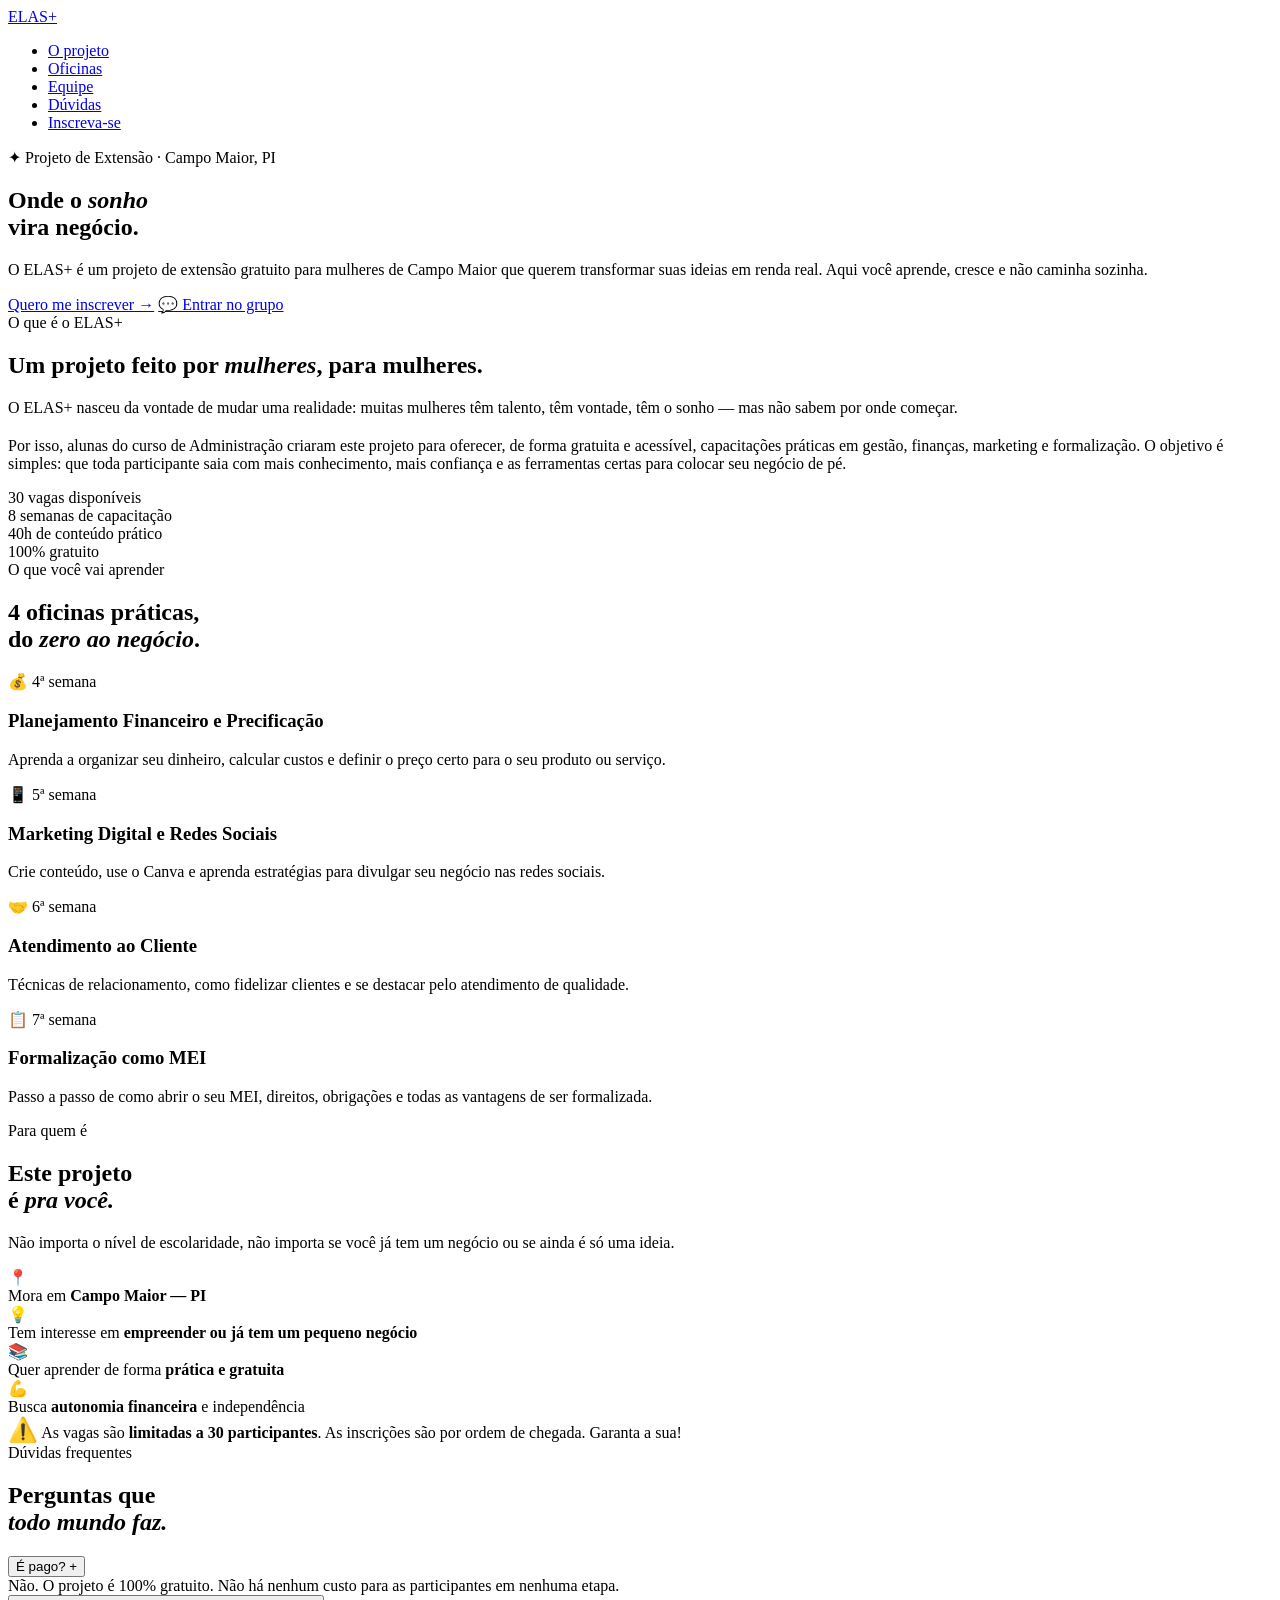
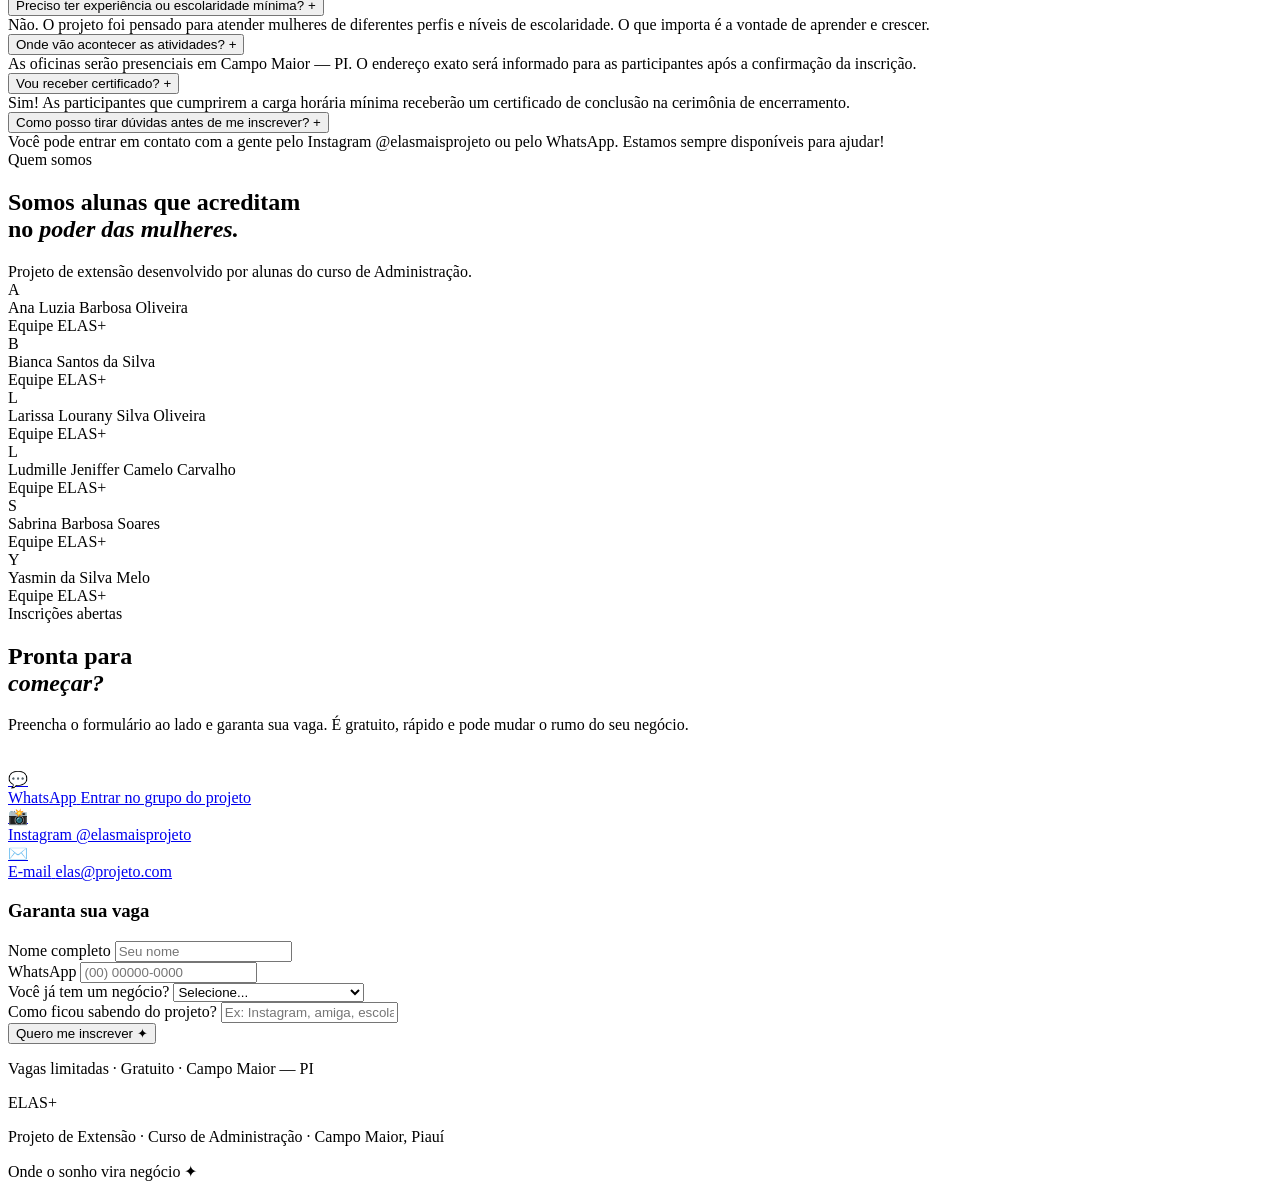
==== index.html @ 395ec625 "separate all" ====
<!DOCTYPE html>
<html lang="pt-BR">
<head>
<meta charset="UTF-8">
<meta name="viewport" content="width=device-width, initial-scale=1.0">
<title>ELAS+ · Onde o sonho vira negócio</title>
<link href="https://fonts.googleapis.com/css2?family=Playfair+Display:ital,wght@0,700;0,900;1,700&family=DM+Sans:wght@300;400;500;600&display=swap" rel="stylesheet">
<link rel="stylesheet" href="css/style.css">
</head>
<body>

<!-- ── NAVEGAÇÃO ── -->
<nav>
  <a href="#inicio" class="nav-logo">
    <span class="nav-elas">ELAS</span><span class="nav-plus">+</span>
  </a>
  <ul class="nav-links">
    <li><a href="#sobre">O projeto</a></li>
    <li><a href="#oficinas">Oficinas</a></li>
    <li><a href="#equipe">Equipe</a></li>
    <li><a href="#faq">Dúvidas</a></li>
    <li><a href="#inscricao" class="nav-cta">Inscreva-se</a></li>
  </ul>
</nav>

<!-- ── HERO ── -->
<section class="hero" id="inicio">
  <div class="hero-bg">
    <div class="hero-circle1"></div>
    <div class="hero-circle2"></div>
    <div class="hero-dots"></div>
  </div>
  <div class="hero-content">
    <div class="hero-tag">
      <span>✦ Projeto de Extensão · Campo Maior, PI</span>
    </div>
    <h1 class="hero-title">
      Onde o <em>sonho</em><br>vira negócio.
    </h1>
    <p class="hero-sub">
      O ELAS+ é um projeto de extensão gratuito para mulheres de Campo Maior que querem transformar suas ideias em renda real. Aqui você aprende, cresce e não caminha sozinha.
    </p>
    <div class="hero-buttons">
      <a href="#inscricao" class="btn-primary">Quero me inscrever →</a>
      <a href="https://chat.whatsapp.com/SEU-LINK-AQUI" target="_blank" class="btn-secondary">💬 Entrar no grupo</a>
    </div>
  </div>
</section>

<!-- ── SOBRE ── -->
<section class="sobre" id="sobre">
  <div class="section-inner">
    <div class="sobre-grid">
      <div>
        <span class="section-tag reveal">O que é o ELAS+</span>
        <h2 class="section-title reveal">Um projeto feito por <em>mulheres</em>, para mulheres.</h2>
        <p class="section-desc reveal" style="margin-bottom: 20px;">
          O ELAS+ nasceu da vontade de mudar uma realidade: muitas mulheres têm talento, têm vontade, têm o sonho — mas não sabem por onde começar.
        </p>
        <p class="section-desc reveal">
          Por isso, alunas do curso de Administração criaram este projeto para oferecer, de forma gratuita e acessível, capacitações práticas em gestão, finanças, marketing e formalização. O objetivo é simples: que toda participante saia com mais conhecimento, mais confiança e as ferramentas certas para colocar seu negócio de pé.
        </p>
      </div>
      <div class="sobre-visual reveal">
        <div class="sobre-stat">
          <span class="stat-num">30</span>
          <span class="stat-label">vagas disponíveis</span>
        </div>
        <div class="sobre-stat">
          <span class="stat-num">8</span>
          <span class="stat-label">semanas de capacitação</span>
        </div>
        <div class="sobre-stat">
          <span class="stat-num">40h</span>
          <span class="stat-label">de conteúdo prático</span>
        </div>
        <div class="sobre-stat">
          <span class="stat-num">100%</span>
          <span class="stat-label">gratuito</span>
        </div>
      </div>
    </div>
  </div>
</section>

<!-- ── OFICINAS ── -->
<section id="oficinas">
  <div class="section-inner">
    <span class="section-tag reveal">O que você vai aprender</span>
    <h2 class="section-title reveal">4 oficinas práticas,<br>do <em>zero ao negócio</em>.</h2>
    <div class="oficinas-grid">

      <div class="oficina-card reveal">
        <span class="oficina-emoji">💰</span>
        <span class="oficina-semana">4ª semana</span>
        <h3 class="oficina-titulo">Planejamento Financeiro e Precificação</h3>
        <p class="oficina-desc">Aprenda a organizar seu dinheiro, calcular custos e definir o preço certo para o seu produto ou serviço.</p>
      </div>

      <div class="oficina-card reveal">
        <span class="oficina-emoji">📱</span>
        <span class="oficina-semana">5ª semana</span>
        <h3 class="oficina-titulo">Marketing Digital e Redes Sociais</h3>
        <p class="oficina-desc">Crie conteúdo, use o Canva e aprenda estratégias para divulgar seu negócio nas redes sociais.</p>
      </div>

      <div class="oficina-card reveal">
        <span class="oficina-emoji">🤝</span>
        <span class="oficina-semana">6ª semana</span>
        <h3 class="oficina-titulo">Atendimento ao Cliente</h3>
        <p class="oficina-desc">Técnicas de relacionamento, como fidelizar clientes e se destacar pelo atendimento de qualidade.</p>
      </div>

      <div class="oficina-card reveal">
        <span class="oficina-emoji">📋</span>
        <span class="oficina-semana">7ª semana</span>
        <h3 class="oficina-titulo">Formalização como MEI</h3>
        <p class="oficina-desc">Passo a passo de como abrir o seu MEI, direitos, obrigações e todas as vantagens de ser formalizada.</p>
      </div>

    </div>
  </div>
</section>

<!-- ── PARA QUEM ── -->
<section class="para-quem">
  <div class="section-inner">
    <span class="section-tag reveal">Para quem é</span>
    <h2 class="section-title reveal">Este projeto<br>é <em style="color: var(--dourado-claro);">pra você.</em></h2>
    <p class="section-desc reveal">Não importa o nível de escolaridade, não importa se você já tem um negócio ou se ainda é só uma ideia.</p>

    <div class="criterios-grid">
      <div class="criterio reveal">
        <div class="criterio-icon">📍</div>
        <span class="criterio-text">Mora em <strong>Campo Maior — PI</strong></span>
      </div>
      <div class="criterio reveal">
        <div class="criterio-icon">💡</div>
        <span class="criterio-text">Tem interesse em <strong>empreender ou já tem um pequeno negócio</strong></span>
      </div>
      <div class="criterio reveal">
        <div class="criterio-icon">📚</div>
        <span class="criterio-text">Quer aprender de forma <strong>prática e gratuita</strong></span>
      </div>
      <div class="criterio reveal">
        <div class="criterio-icon">💪</div>
        <span class="criterio-text">Busca <strong>autonomia financeira</strong> e independência</span>
      </div>
    </div>

    <div class="vagas-aviso reveal">
      <span style="font-size:24px">⚠️</span>
      <span>As vagas são <strong>limitadas a 30 participantes</strong>. As inscrições são por ordem de chegada. Garanta a sua!</span>
    </div>
  </div>
</section>

<!-- ── FAQ ── -->
<section class="faq" id="faq">
  <div class="section-inner">
    <span class="section-tag reveal">Dúvidas frequentes</span>
    <h2 class="section-title reveal">Perguntas que<br><em>todo mundo faz.</em></h2>

    <div class="faq-list">

      <div class="faq-item reveal">
        <button class="faq-pergunta" onclick="toggleFaq(this)">
          É pago?
          <span class="faq-icon">+</span>
        </button>
        <div class="faq-resposta">Não. O projeto é 100% gratuito. Não há nenhum custo para as participantes em nenhuma etapa.</div>
      </div>

      <div class="faq-item reveal">
        <button class="faq-pergunta" onclick="toggleFaq(this)">
          Preciso ter experiência ou escolaridade mínima?
          <span class="faq-icon">+</span>
        </button>
        <div class="faq-resposta">Não. O projeto foi pensado para atender mulheres de diferentes perfis e níveis de escolaridade. O que importa é a vontade de aprender e crescer.</div>
      </div>

      <div class="faq-item reveal">
        <button class="faq-pergunta" onclick="toggleFaq(this)">
          Onde vão acontecer as atividades?
          <span class="faq-icon">+</span>
        </button>
        <div class="faq-resposta">As oficinas serão presenciais em Campo Maior — PI. O endereço exato será informado para as participantes após a confirmação da inscrição.</div>
      </div>

      <div class="faq-item reveal">
        <button class="faq-pergunta" onclick="toggleFaq(this)">
          Vou receber certificado?
          <span class="faq-icon">+</span>
        </button>
        <div class="faq-resposta">Sim! As participantes que cumprirem a carga horária mínima receberão um certificado de conclusão na cerimônia de encerramento.</div>
      </div>

      <div class="faq-item reveal">
        <button class="faq-pergunta" onclick="toggleFaq(this)">
          Como posso tirar dúvidas antes de me inscrever?
          <span class="faq-icon">+</span>
        </button>
        <div class="faq-resposta">Você pode entrar em contato com a gente pelo Instagram @elasmaisprojeto ou pelo WhatsApp. Estamos sempre disponíveis para ajudar!</div>
      </div>

    </div>
  </div>
</section>

<!-- ── EQUIPE ── -->
<section id="equipe">
  <div class="section-inner">
    <span class="section-tag reveal">Quem somos</span>
    <h2 class="section-title reveal">Somos alunas que acreditam<br>no <em>poder das mulheres.</em></h2>
    <p class="section-desc reveal" style="margin-bottom: 0;">Projeto de extensão desenvolvido por alunas do curso de Administração.</p>

    <div class="equipe-grid">
      <div class="membro-card reveal">
        <div class="membro-avatar">A</div>
        <div class="membro-nome">Ana Luzia Barbosa Oliveira</div>
        <div class="membro-papel">Equipe ELAS+</div>
      </div>
      <div class="membro-card reveal">
        <div class="membro-avatar">B</div>
        <div class="membro-nome">Bianca Santos da Silva</div>
        <div class="membro-papel">Equipe ELAS+</div>
      </div>
      <div class="membro-card reveal">
        <div class="membro-avatar">L</div>
        <div class="membro-nome">Larissa Lourany Silva Oliveira</div>
        <div class="membro-papel">Equipe ELAS+</div>
      </div>
      <div class="membro-card reveal">
        <div class="membro-avatar">L</div>
        <div class="membro-nome">Ludmille Jeniffer Camelo Carvalho</div>
        <div class="membro-papel">Equipe ELAS+</div>
      </div>
      <div class="membro-card reveal">
        <div class="membro-avatar">S</div>
        <div class="membro-nome">Sabrina Barbosa Soares</div>
        <div class="membro-papel">Equipe ELAS+</div>
      </div>
      <div class="membro-card reveal">
        <div class="membro-avatar">Y</div>
        <div class="membro-nome">Yasmin da Silva Melo</div>
        <div class="membro-papel">Equipe ELAS+</div>
      </div>
    </div>
  </div>
</section>

<!-- ── INSCRIÇÃO ── -->
<section class="inscricao" id="inscricao">
  <div class="section-inner">
    <div class="inscricao-inner">
      <div>
        <span class="section-tag reveal">Inscrições abertas</span>
        <h2 class="section-title reveal">Pronta para<br><em style="color:var(--dourado-claro)">começar?</em></h2>
        <p class="section-desc reveal">Preencha o formulário ao lado e garanta sua vaga. É gratuito, rápido e pode mudar o rumo do seu negócio.</p>

        <div class="contatos" style="margin-top: 36px;">
          <a href="https://chat.whatsapp.com/SEU-LINK-AQUI" target="_blank" class="contato-item reveal">
            <div class="contato-icon">💬</div>
            <div class="contato-info">
              <span class="contato-label">WhatsApp</span>
              <span class="contato-valor">Entrar no grupo do projeto</span>
            </div>
          </a>
          <a href="https://instagram.com/elasmaisprojeto" target="_blank" class="contato-item reveal">
            <div class="contato-icon">📸</div>
            <div class="contato-info">
              <span class="contato-label">Instagram</span>
              <span class="contato-valor">@elasmaisprojeto</span>
            </div>
          </a>
          <a href="mailto:elas@projeto.com" class="contato-item reveal">
            <div class="contato-icon">✉️</div>
            <div class="contato-info">
              <span class="contato-label">E-mail</span>
              <span class="contato-valor">elas@projeto.com</span>
            </div>
          </a>
        </div>
      </div>

      <!-- FORMULÁRIO -->
      <div class="form-box reveal">
        <h3>Garanta sua vaga</h3>
        <div class="form-group">
          <label>Nome completo</label>
          <input type="text" placeholder="Seu nome">
        </div>
        <div class="form-group">
          <label>WhatsApp</label>
          <input type="tel" placeholder="(00) 00000-0000">
        </div>
        <div class="form-group">
          <label>Você já tem um negócio?</label>
          <select>
            <option value="">Selecione...</option>
            <option>Sim, já tenho</option>
            <option>Tenho uma ideia ainda</option>
            <option>Não, quero começar do zero</option>
          </select>
        </div>
        <div class="form-group">
          <label>Como ficou sabendo do projeto?</label>
          <input type="text" placeholder="Ex: Instagram, amiga, escola...">
        </div>
        <button class="form-submit">Quero me inscrever ✦</button>
        <p class="form-nota">Vagas limitadas · Gratuito · Campo Maior — PI</p>
      </div>
    </div>
  </div>
</section>

<!-- ── RODAPÉ ── -->
<footer>
  <div class="footer-logo">
    <span class="footer-elas">ELAS</span><span class="footer-plus">+</span>
  </div>
  <p class="footer-text">Projeto de Extensão · Curso de Administração · Campo Maior, Piauí</p>
  <p class="footer-right">Onde o sonho vira negócio ✦</p>
</footer>

<script src="js/script.js"></script>
</body>
</html>
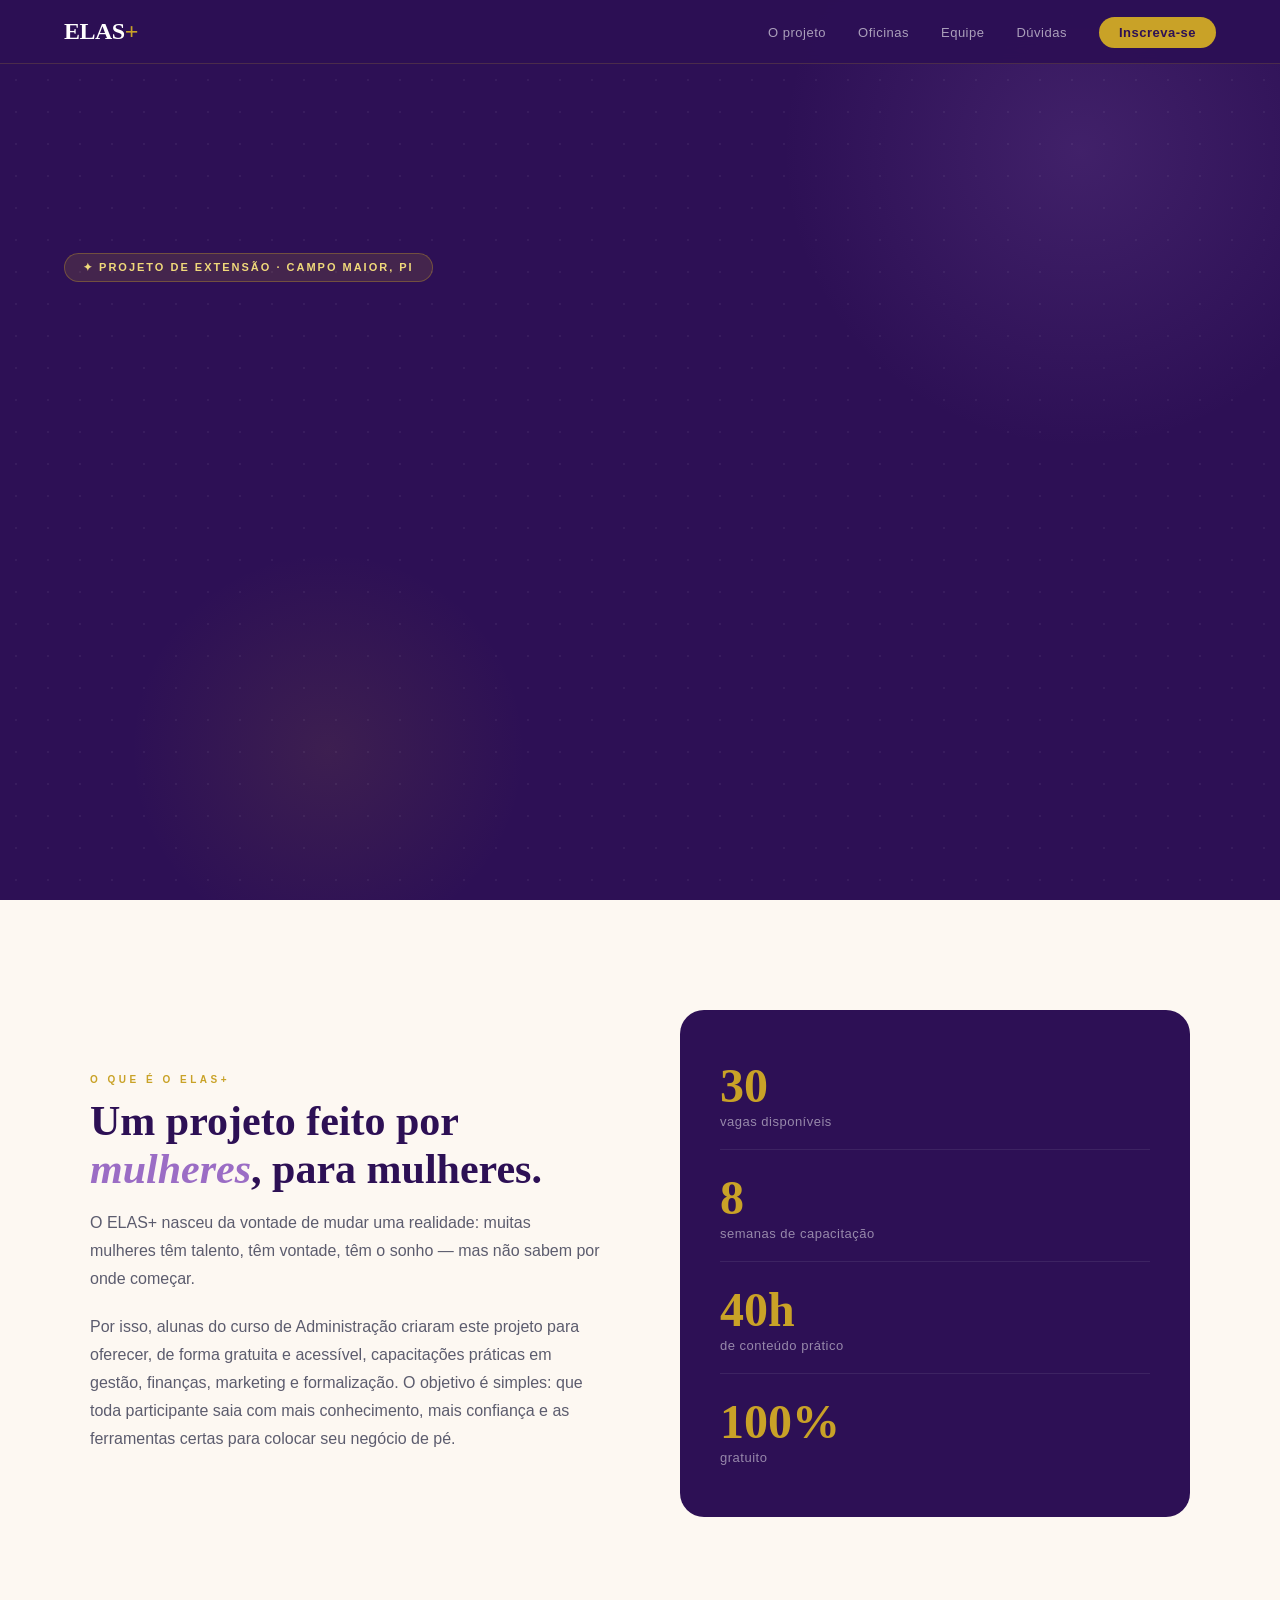
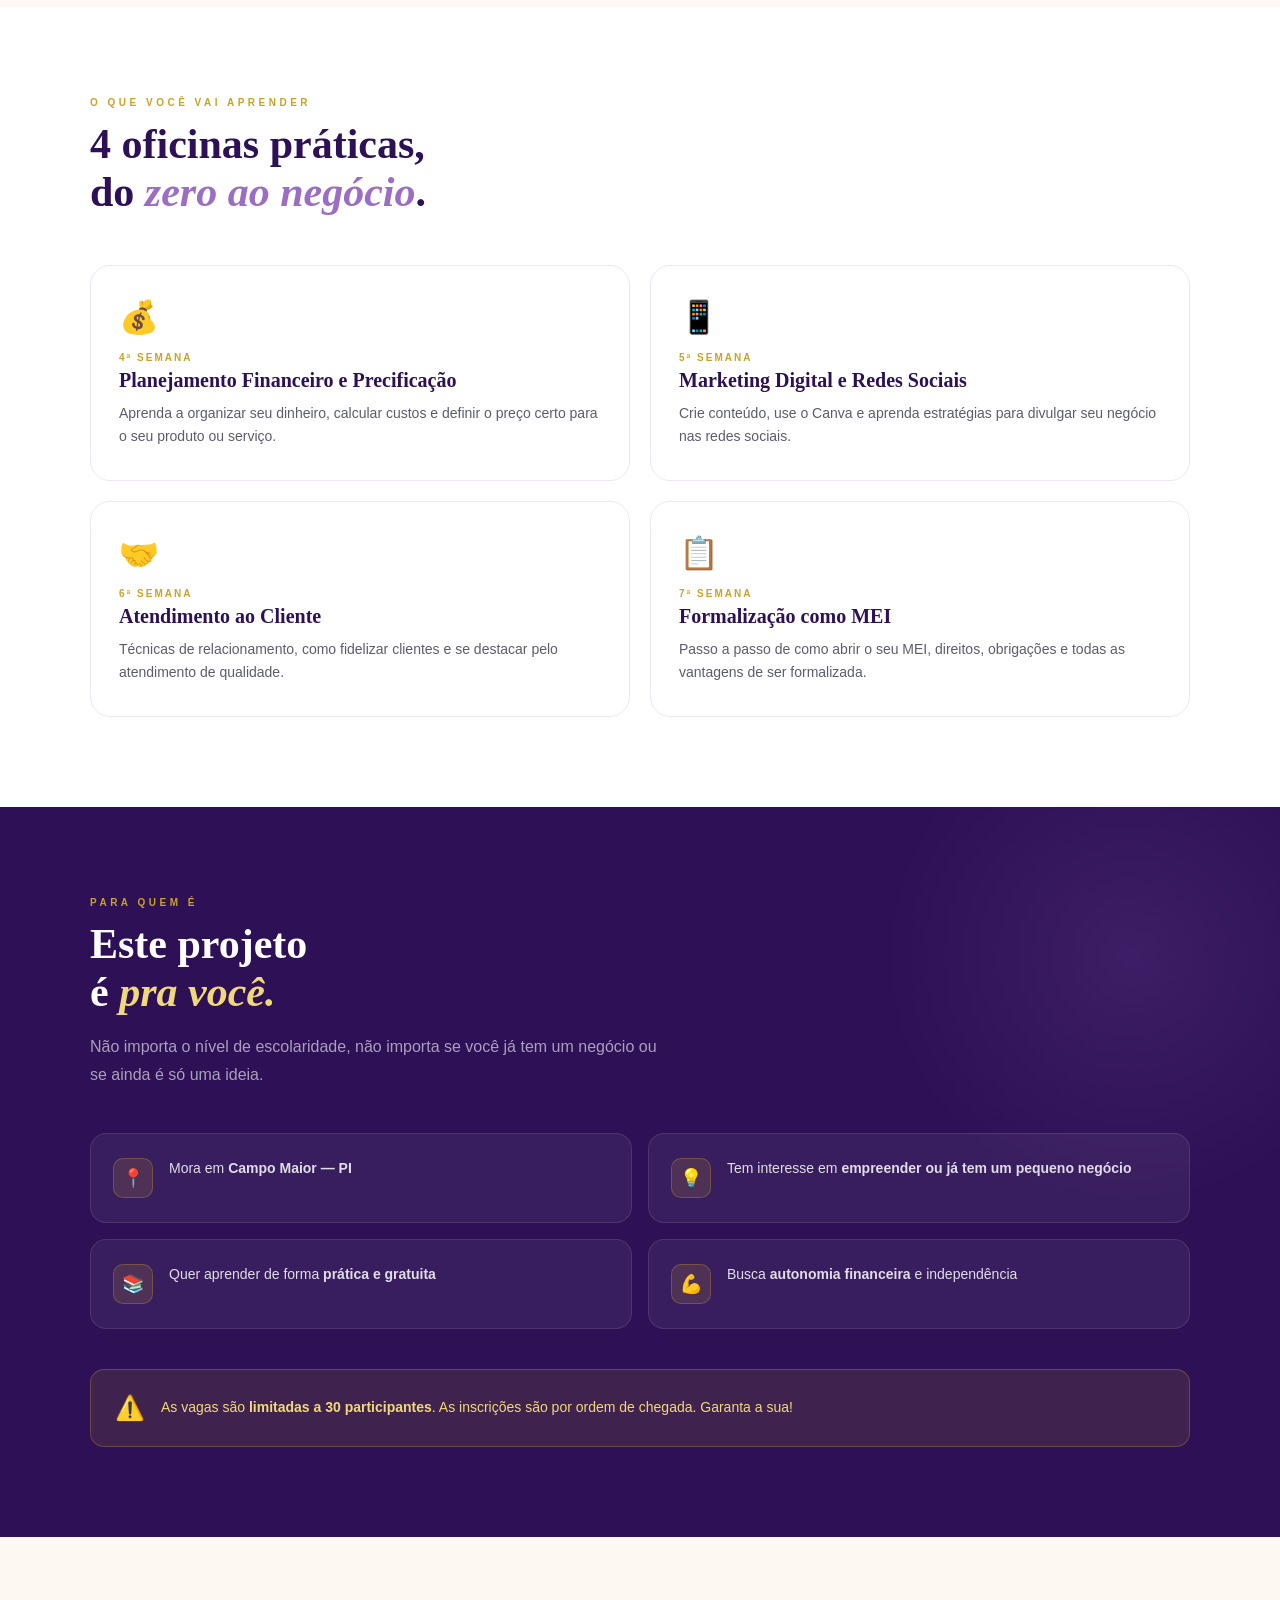
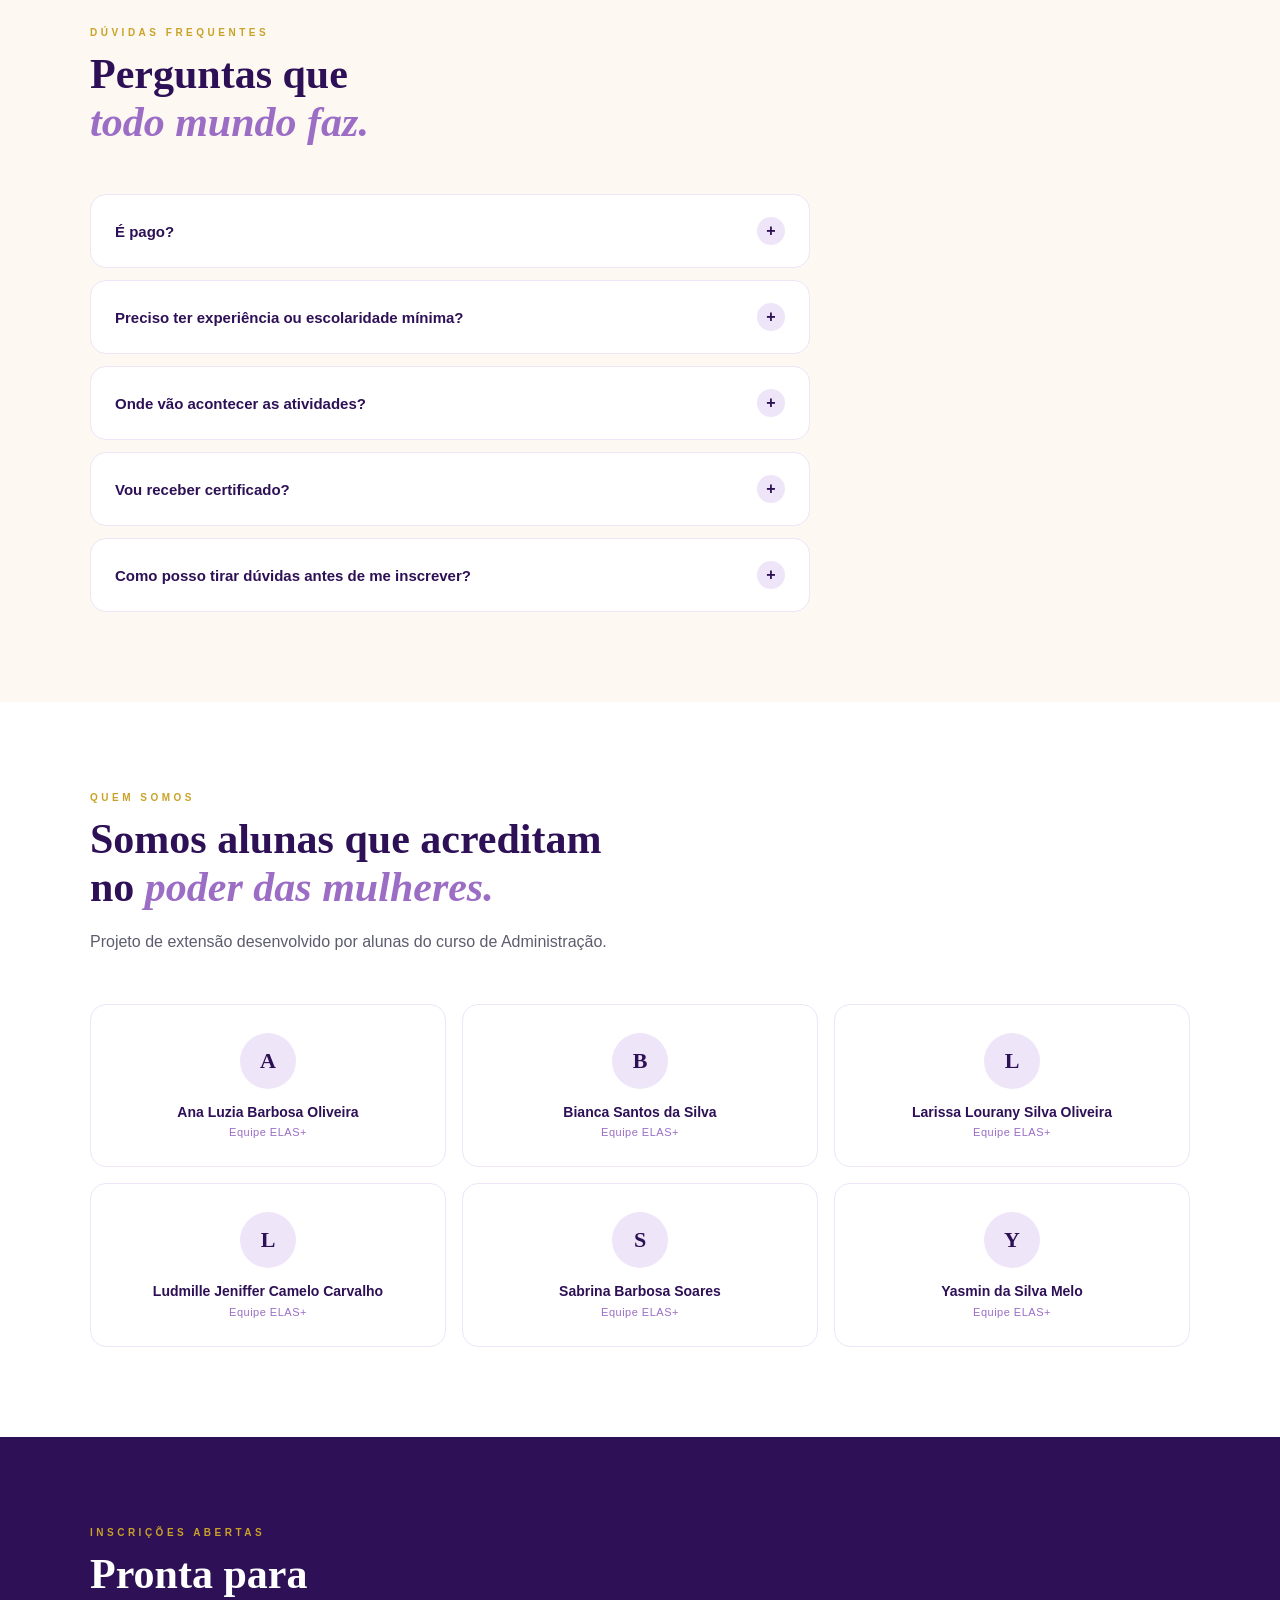
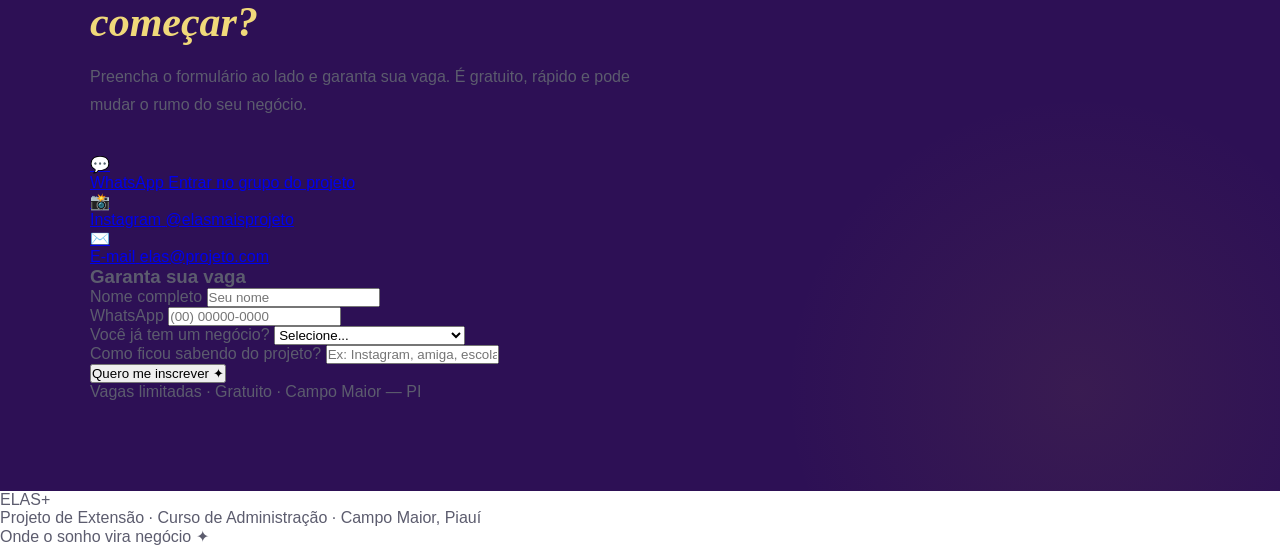
==== commit 348d3dbd: "Update index.html" ====
--- a/index.html
+++ b/index.html
@@ -5,7 +5,7 @@
 <meta name="viewport" content="width=device-width, initial-scale=1.0">
 <title>ELAS+ · Onde o sonho vira negócio</title>
 <link href="https://fonts.googleapis.com/css2?family=Playfair+Display:ital,wght@0,700;0,900;1,700&family=DM+Sans:wght@300;400;500;600&display=swap" rel="stylesheet">
-<link rel="stylesheet" href="css/style.css">
+<link rel="stylesheet" href="style.css">
 </head>
 <body>
 
@@ -323,6 +323,6 @@
   <p class="footer-right">Onde o sonho vira negócio ✦</p>
 </footer>
 
-<script src="js/script.js"></script>
+<script src="script.js"></script>
 </body>
 </html>
--- a/style.css
+++ b/style.css
@@ -0,0 +1,606 @@
+/* ============================================
+   ESTILOS ELAS+
+   ============================================ */
+
+:root {
+  --roxo: #2D1055;
+  --roxo-medio: #4A1E8A;
+  --lilas: #9B6DC5;
+  --lilas-claro: #EEE5F8;
+  --dourado: #C9A227;
+  --dourado-claro: #F0D97A;
+  --creme: #FDF8F2;
+  --cinza: #5C5C6E;
+  --branco: #ffffff;
+}
+
+* { 
+  margin: 0; 
+  padding: 0; 
+  box-sizing: border-box; 
+}
+
+html { 
+  scroll-behavior: smooth; 
+}
+
+body {
+  font-family: 'DM Sans', sans-serif;
+  color: var(--cinza);
+  background: var(--branco);
+  overflow-x: hidden;
+}
+
+/* ── NAVEGAÇÃO ── */
+nav {
+  position: fixed;
+  top: 0; left: 0; right: 0;
+  z-index: 100;
+  background: rgba(45, 16, 85, 0.97);
+  backdrop-filter: blur(12px);
+  padding: 0 5%;
+  display: flex;
+  align-items: center;
+  justify-content: space-between;
+  height: 64px;
+  border-bottom: 1px solid rgba(201,162,39,0.2);
+}
+
+.nav-logo {
+  display: flex;
+  align-items: baseline;
+  gap: 0;
+  text-decoration: none;
+}
+
+.nav-elas {
+  font-family: 'Playfair Display', serif;
+  font-size: 24px;
+  font-weight: 900;
+  color: var(--branco);
+  letter-spacing: -0.5px;
+}
+
+.nav-plus {
+  font-family: 'Playfair Display', serif;
+  font-size: 24px;
+  font-weight: 700;
+  color: var(--dourado);
+}
+
+.nav-links {
+  display: flex;
+  align-items: center;
+  gap: 32px;
+  list-style: none;
+}
+
+.nav-links a {
+  font-size: 13px;
+  font-weight: 500;
+  color: rgba(255,255,255,0.6);
+  text-decoration: none;
+  letter-spacing: 0.5px;
+  transition: color 0.2s;
+}
+
+.nav-links a:hover { color: var(--dourado); }
+
+.nav-cta {
+  background: var(--dourado) !important;
+  color: var(--roxo) !important;
+  padding: 8px 20px;
+  border-radius: 100px;
+  font-weight: 600 !important;
+  font-size: 13px !important;
+  transition: opacity 0.2s !important;
+}
+
+.nav-cta:hover { opacity: 0.85 !important; color: var(--roxo) !important; }
+
+/* ── HERO ── */
+.hero {
+  min-height: 100vh;
+  background: var(--roxo);
+  display: flex;
+  align-items: center;
+  padding: 100px 5% 80px;
+  position: relative;
+  overflow: hidden;
+}
+
+.hero-bg {
+  position: absolute;
+  inset: 0;
+  overflow: hidden;
+  pointer-events: none;
+}
+
+.hero-circle1 {
+  position: absolute;
+  width: 600px; height: 600px;
+  border-radius: 50%;
+  background: radial-gradient(circle, rgba(155,109,197,0.18) 0%, transparent 70%);
+  top: -150px; right: -100px;
+}
+
+.hero-circle2 {
+  position: absolute;
+  width: 400px; height: 400px;
+  border-radius: 50%;
+  background: radial-gradient(circle, rgba(201,162,39,0.1) 0%, transparent 70%);
+  bottom: -50px; left: 10%;
+}
+
+.hero-dots {
+  position: absolute;
+  inset: 0;
+  background-image: radial-gradient(circle, rgba(255,255,255,0.05) 1px, transparent 1px);
+  background-size: 32px 32px;
+}
+
+.hero-content {
+  position: relative;
+  z-index: 2;
+  max-width: 680px;
+}
+
+.hero-tag {
+  display: inline-flex;
+  align-items: center;
+  gap: 8px;
+  background: rgba(201,162,39,0.15);
+  border: 1px solid rgba(201,162,39,0.35);
+  border-radius: 100px;
+  padding: 7px 18px;
+  margin-bottom: 28px;
+  animation: fadeUp 0.6s ease forwards;
+}
+
+.hero-tag span {
+  font-size: 11px;
+  font-weight: 600;
+  letter-spacing: 2px;
+  text-transform: uppercase;
+  color: var(--dourado-claro);
+}
+
+.hero-title {
+  font-family: 'Playfair Display', serif;
+  font-size: clamp(44px, 7vw, 80px);
+  font-weight: 900;
+  color: var(--branco);
+  line-height: 1.05;
+  margin-bottom: 12px;
+  animation: fadeUp 0.6s 0.1s ease forwards;
+  opacity: 0;
+}
+
+.hero-title em {
+  font-style: italic;
+  color: var(--dourado-claro);
+}
+
+.hero-sub {
+  font-size: clamp(15px, 2vw, 18px);
+  font-weight: 400;
+  color: rgba(255,255,255,0.65);
+  line-height: 1.7;
+  max-width: 520px;
+  margin-bottom: 40px;
+  animation: fadeUp 0.6s 0.2s ease forwards;
+  opacity: 0;
+}
+
+.hero-buttons {
+  display: flex;
+  gap: 16px;
+  flex-wrap: wrap;
+  animation: fadeUp 0.6s 0.3s ease forwards;
+  opacity: 0;
+}
+
+.btn-primary {
+  background: var(--dourado);
+  color: var(--roxo);
+  font-family: 'DM Sans', sans-serif;
+  font-size: 14px;
+  font-weight: 700;
+  padding: 14px 28px;
+  border-radius: 100px;
+  text-decoration: none;
+  border: none;
+  cursor: pointer;
+  transition: transform 0.2s, opacity 0.2s;
+  display: inline-flex;
+  align-items: center;
+  gap: 8px;
+}
+
+.btn-primary:hover { transform: translateY(-2px); opacity: 0.9; }
+
+.btn-secondary {
+  background: transparent;
+  color: var(--branco);
+  font-family: 'DM Sans', sans-serif;
+  font-size: 14px;
+  font-weight: 500;
+  padding: 14px 28px;
+  border-radius: 100px;
+  text-decoration: none;
+  border: 1.5px solid rgba(255,255,255,0.25);
+  cursor: pointer;
+  transition: border-color 0.2s, color 0.2s;
+  display: inline-flex;
+  align-items: center;
+  gap: 8px;
+}
+
+.btn-secondary:hover { border-color: var(--dourado); color: var(--dourado); }
+
+/* ── SEÇÕES GENÉRICAS ── */
+section {
+  padding: 90px 5%;
+}
+
+.section-inner {
+  max-width: 1100px;
+  margin: 0 auto;
+}
+
+.section-tag {
+  font-size: 10px;
+  font-weight: 700;
+  letter-spacing: 3.5px;
+  text-transform: uppercase;
+  color: var(--dourado);
+  margin-bottom: 12px;
+  display: block;
+}
+
+.section-title {
+  font-family: 'Playfair Display', serif;
+  font-size: clamp(28px, 4vw, 42px);
+  font-weight: 900;
+  color: var(--roxo);
+  line-height: 1.15;
+  margin-bottom: 16px;
+}
+
+.section-title em {
+  font-style: italic;
+  color: var(--lilas);
+}
+
+.section-desc {
+  font-size: 16px;
+  line-height: 1.75;
+  color: var(--cinza);
+  max-width: 580px;
+}
+
+/* ── SOBRE ── */
+.sobre {
+  background: var(--creme);
+}
+
+.sobre-grid {
+  display: grid;
+  grid-template-columns: 1fr 1fr;
+  gap: 80px;
+  align-items: center;
+  margin-top: 20px;
+}
+
+.sobre-visual {
+  background: var(--roxo);
+  border-radius: 24px;
+  padding: 52px 40px;
+  display: flex;
+  flex-direction: column;
+  gap: 24px;
+}
+
+.sobre-stat {
+  display: flex;
+  flex-direction: column;
+  gap: 4px;
+  border-bottom: 1px solid rgba(255,255,255,0.08);
+  padding-bottom: 20px;
+}
+
+.sobre-stat:last-child { border-bottom: none; padding-bottom: 0; }
+
+.stat-num {
+  font-family: 'Playfair Display', serif;
+  font-size: 48px;
+  font-weight: 900;
+  color: var(--dourado);
+  line-height: 1;
+}
+
+.stat-label {
+  font-size: 13px;
+  font-weight: 400;
+  color: rgba(255,255,255,0.5);
+  letter-spacing: 0.5px;
+}
+
+/* ── OFICINAS ── */
+.oficinas-grid {
+  display: grid;
+  grid-template-columns: repeat(2, 1fr);
+  gap: 20px;
+  margin-top: 48px;
+}
+
+.oficina-card {
+  background: var(--branco);
+  border: 1.5px solid var(--lilas-claro);
+  border-radius: 20px;
+  padding: 32px 28px;
+  transition: border-color 0.2s, transform 0.2s;
+  position: relative;
+  overflow: hidden;
+}
+
+.oficina-card::before {
+  content: '';
+  position: absolute;
+  top: 0; left: 0; right: 0;
+  height: 3px;
+  background: var(--dourado);
+  opacity: 0;
+  transition: opacity 0.2s;
+}
+
+.oficina-card:hover { border-color: var(--lilas); transform: translateY(-4px); }
+.oficina-card:hover::before { opacity: 1; }
+
+.oficina-emoji {
+  font-size: 32px;
+  margin-bottom: 16px;
+  display: block;
+}
+
+.oficina-semana {
+  font-size: 10px;
+  font-weight: 700;
+  letter-spacing: 2px;
+  text-transform: uppercase;
+  color: var(--dourado);
+  margin-bottom: 6px;
+  display: block;
+}
+
+.oficina-titulo {
+  font-family: 'Playfair Display', serif;
+  font-size: 20px;
+  font-weight: 700;
+  color: var(--roxo);
+  margin-bottom: 10px;
+}
+
+.oficina-desc {
+  font-size: 14px;
+  line-height: 1.65;
+  color: var(--cinza);
+}
+
+/* ── PARA QUEM ── */
+.para-quem {
+  background: var(--roxo);
+  position: relative;
+  overflow: hidden;
+}
+
+.para-quem::before {
+  content: '';
+  position: absolute;
+  width: 500px; height: 500px;
+  border-radius: 50%;
+  background: radial-gradient(circle, rgba(155,109,197,0.15) 0%, transparent 70%);
+  top: -100px; right: -100px;
+  pointer-events: none;
+}
+
+.para-quem .section-tag { color: var(--dourado); }
+.para-quem .section-title { color: var(--branco); }
+.para-quem .section-desc { color: rgba(255,255,255,0.6); }
+
+.criterios-grid {
+  display: grid;
+  grid-template-columns: repeat(2, 1fr);
+  gap: 16px;
+  margin-top: 44px;
+}
+
+.criterio {
+  background: rgba(255,255,255,0.06);
+  border: 1px solid rgba(255,255,255,0.1);
+  border-radius: 16px;
+  padding: 24px 22px;
+  display: flex;
+  align-items: flex-start;
+  gap: 16px;
+  transition: background 0.2s;
+}
+
+.criterio:hover { background: rgba(255,255,255,0.09); }
+
+.criterio-icon {
+  width: 40px; height: 40px;
+  border-radius: 10px;
+  background: rgba(201,162,39,0.15);
+  border: 1px solid rgba(201,162,39,0.3);
+  display: flex;
+  align-items: center;
+  justify-content: center;
+  font-size: 18px;
+  flex-shrink: 0;
+}
+
+.criterio-text {
+  font-size: 14px;
+  font-weight: 500;
+  color: rgba(255,255,255,0.85);
+  line-height: 1.5;
+}
+
+.vagas-aviso {
+  margin-top: 40px;
+  background: rgba(201,162,39,0.12);
+  border: 1px solid rgba(201,162,39,0.3);
+  border-radius: 14px;
+  padding: 20px 24px;
+  display: flex;
+  align-items: center;
+  gap: 16px;
+}
+
+.vagas-aviso span {
+  font-size: 14px;
+  font-weight: 500;
+  color: var(--dourado-claro);
+  line-height: 1.5;
+}
+
+/* ── FAQ ── */
+.faq { background: var(--creme); }
+
+.faq-list {
+  margin-top: 48px;
+  display: flex;
+  flex-direction: column;
+  gap: 12px;
+  max-width: 720px;
+}
+
+.faq-item {
+  background: var(--branco);
+  border: 1.5px solid var(--lilas-claro);
+  border-radius: 16px;
+  overflow: hidden;
+}
+
+.faq-pergunta {
+  width: 100%;
+  background: none;
+  border: none;
+  padding: 22px 24px;
+  display: flex;
+  align-items: center;
+  justify-content: space-between;
+  gap: 16px;
+  cursor: pointer;
+  text-align: left;
+  font-family: 'DM Sans', sans-serif;
+  font-size: 15px;
+  font-weight: 600;
+  color: var(--roxo);
+  transition: background 0.15s;
+}
+
+.faq-pergunta:hover { background: var(--lilas-claro); }
+
+.faq-icon {
+  width: 28px; height: 28px;
+  border-radius: 50%;
+  background: var(--lilas-claro);
+  display: flex;
+  align-items: center;
+  justify-content: center;
+  font-size: 16px;
+  color: var(--roxo);
+  flex-shrink: 0;
+  transition: transform 0.3s, background 0.2s;
+}
+
+.faq-item.open .faq-icon {
+  transform: rotate(45deg);
+  background: var(--dourado);
+  color: var(--roxo);
+}
+
+.faq-resposta {
+  max-height: 0;
+  overflow: hidden;
+  transition: max-height 0.35s ease, padding 0.2s;
+  font-size: 14px;
+  line-height: 1.75;
+  color: var(--cinza);
+  padding: 0 24px;
+}
+
+.faq-item.open .faq-resposta {
+  max-height: 200px;
+  padding: 0 24px 20px;
+}
+
+/* ── EQUIPE ── */
+.equipe-grid {
+  display: grid;
+  grid-template-columns: repeat(3, 1fr);
+  gap: 16px;
+  margin-top: 48px;
+}
+
+.membro-card {
+  background: var(--branco);
+  border: 1.5px solid var(--lilas-claro);
+  border-radius: 16px;
+  padding: 28px 22px;
+  text-align: center;
+  transition: transform 0.2s, border-color 0.2s;
+}
+
+.membro-card:hover { transform: translateY(-4px); border-color: var(--lilas); }
+
+.membro-avatar {
+  width: 56px; height: 56px;
+  border-radius: 50%;
+  background: var(--lilas-claro);
+  display: flex;
+  align-items: center;
+  justify-content: center;
+  font-family: 'Playfair Display', serif;
+  font-size: 22px;
+  font-weight: 900;
+  color: var(--roxo);
+  margin: 0 auto 14px;
+}
+
+.membro-nome {
+  font-size: 14px;
+  font-weight: 600;
+  color: var(--roxo);
+  line-height: 1.4;
+}
+
+.membro-papel {
+  font-size: 11px;
+  color: var(--lilas);
+  margin-top: 4px;
+  letter-spacing: 0.5px;
+}
+
+/* ── INSCRIÇÃO ── */
+.inscricao {
+  background: var(--roxo);
+  position: relative;
+  overflow: hidden;
+}
+
+.inscricao::after {
+  content: '';
+  position: absolute;
+  width: 600px; height: 600px;
+  border-radius: 50%;
+  background: radial-gradient(circle, rgba(201,162,39,0.08) 0%, transparent 70%);
+  bottom: -200px; right: -100px;
+  pointer-events: none;
+}
+
+.inscricao .section-tag { color: var(--dourado); }
+.inscricao .section-title { color: var(--branco); }
+.inscricao .section-desc { color: rgba(
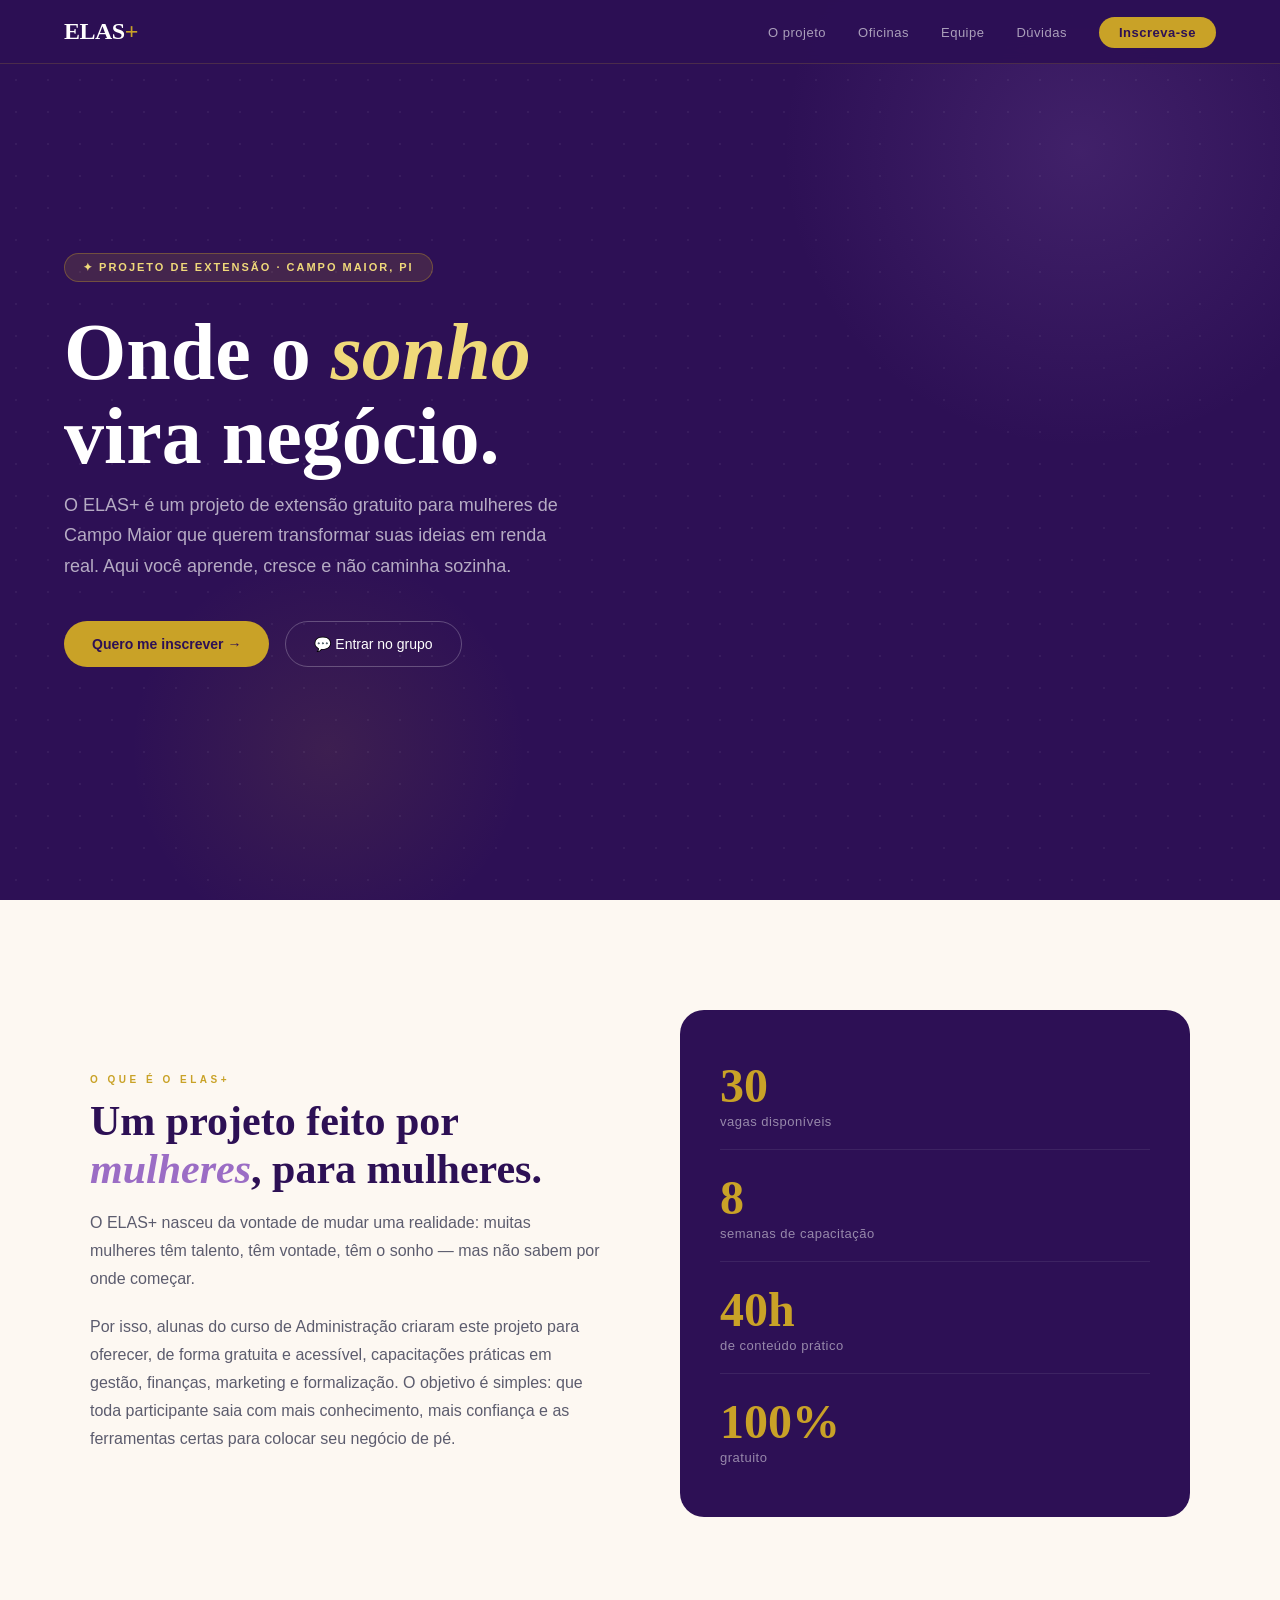
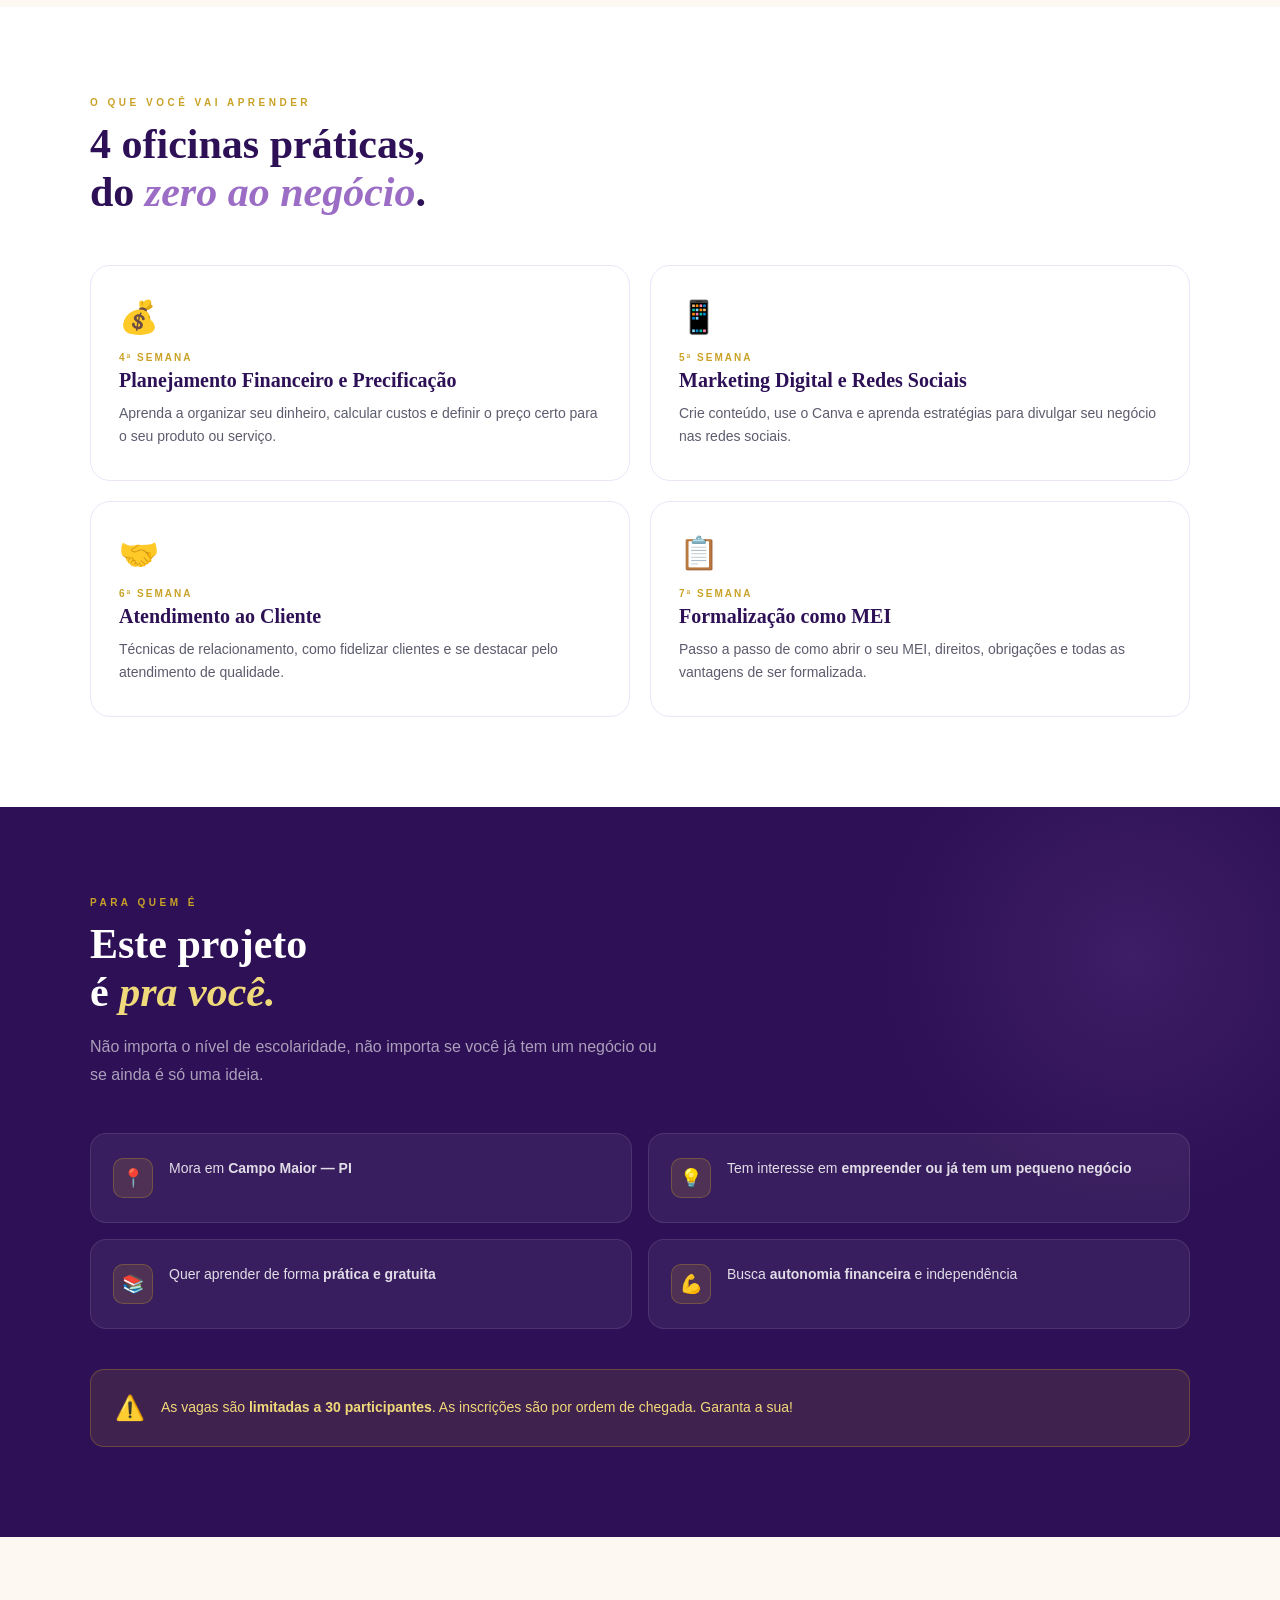
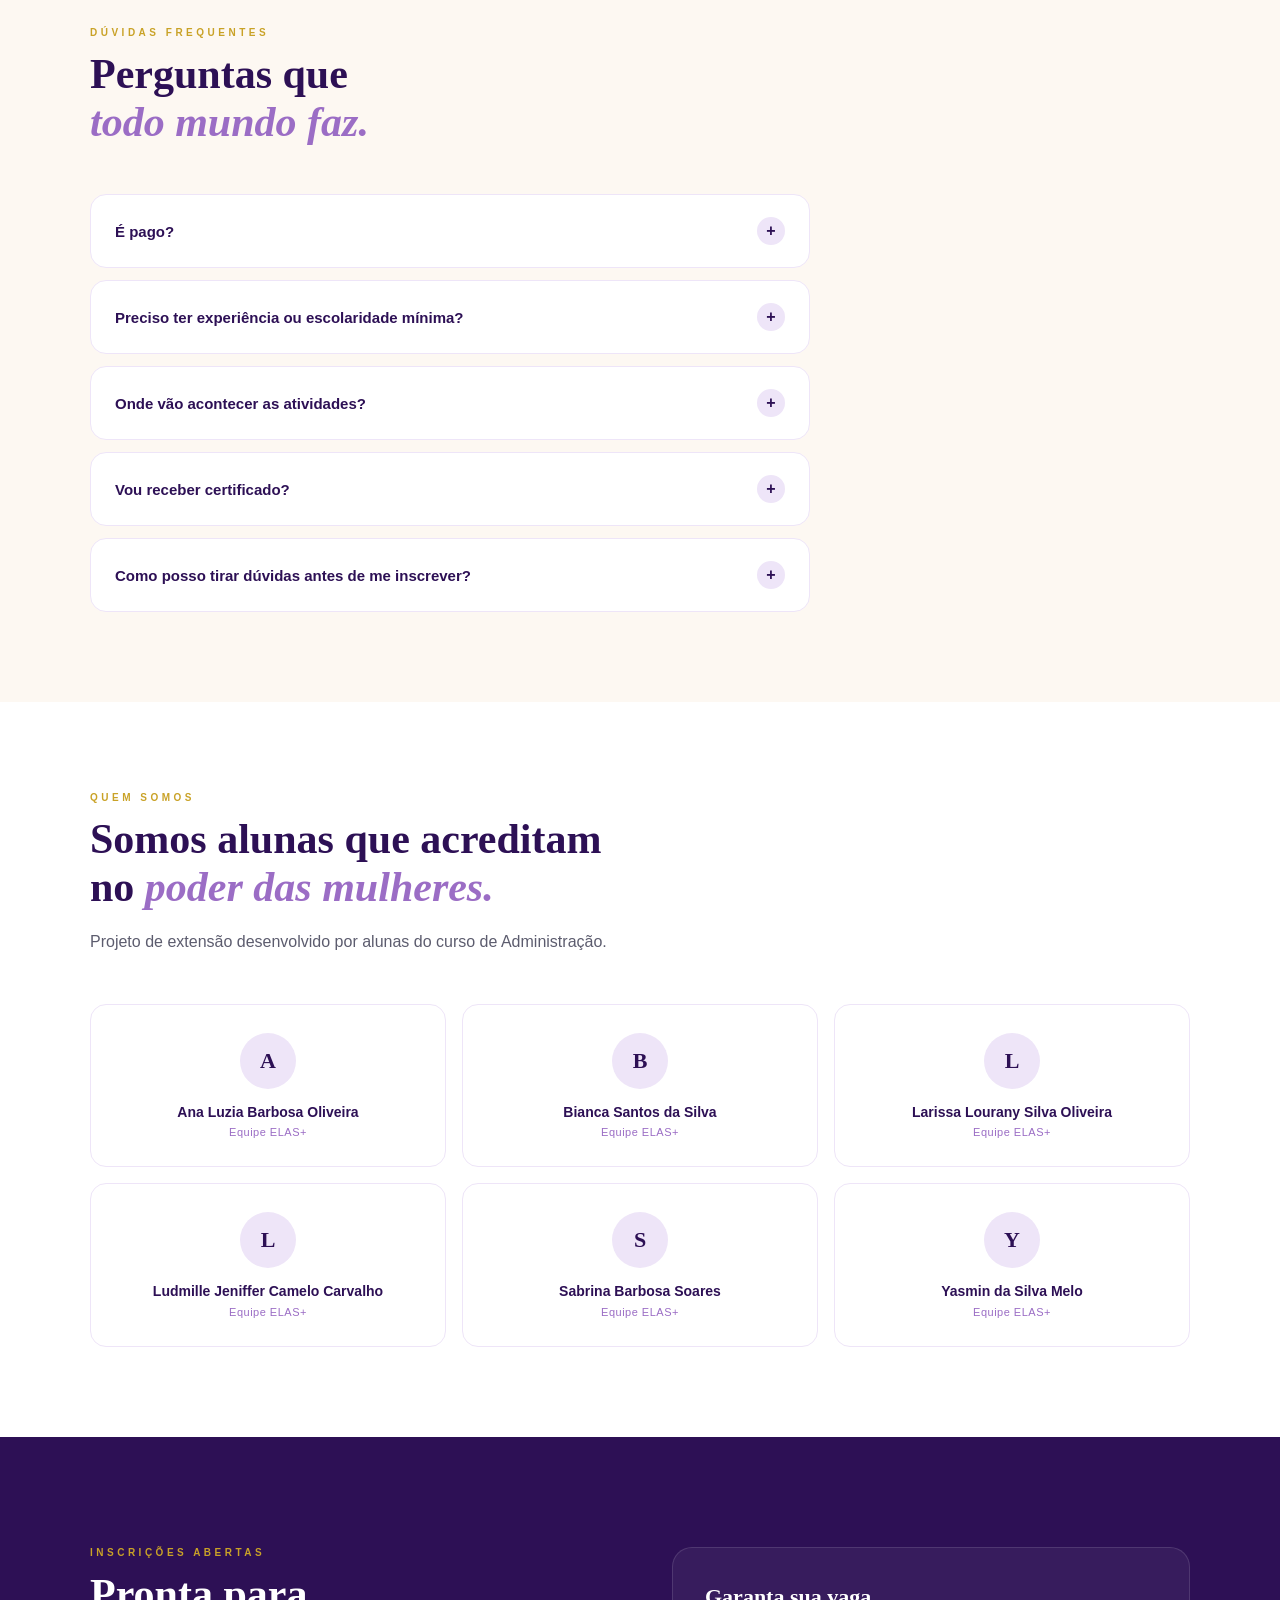
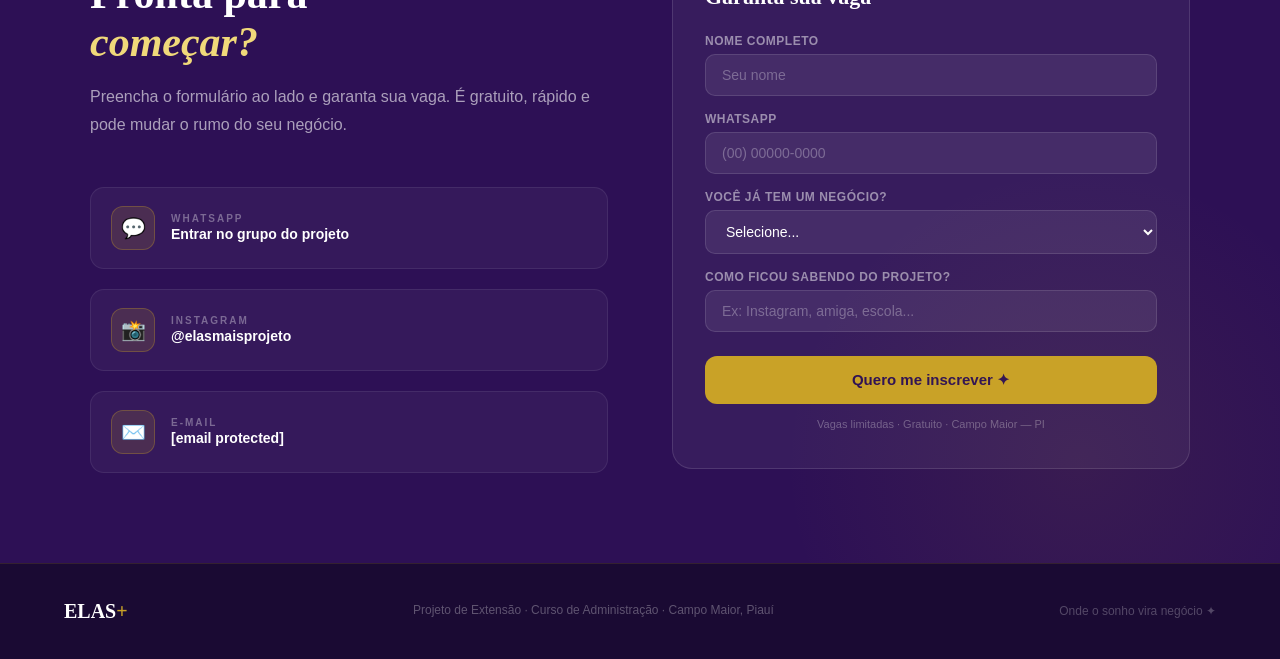
==== commit de972613: "Update index.html" ====
--- a/index.html
+++ b/index.html
@@ -5,7 +5,824 @@
 <meta name="viewport" content="width=device-width, initial-scale=1.0">
 <title>ELAS+ · Onde o sonho vira negócio</title>
 <link href="https://fonts.googleapis.com/css2?family=Playfair+Display:ital,wght@0,700;0,900;1,700&family=DM+Sans:wght@300;400;500;600&display=swap" rel="stylesheet">
-<link rel="stylesheet" href="style.css">
+<style>
+  /* ============================================
+     GUIA DE EDIÇÃO — LEIA ANTES DE MEXER
+     ============================================
+     Para editar os TEXTOS: procure pelos comentários
+     <!-- EDITAR: ... --> ao longo do HTML.
+
+     Para editar as CORES, mude as variáveis abaixo:
+     --roxo        → cor principal (roxo escuro)
+     --lilas       → cor secundária (lilás)
+     --dourado     → destaque dourado
+     ============================================ */
+
+  :root {
+    --roxo: #2D1055;
+    --roxo-medio: #4A1E8A;
+    --lilas: #9B6DC5;
+    --lilas-claro: #EEE5F8;
+    --dourado: #C9A227;
+    --dourado-claro: #F0D97A;
+    --creme: #FDF8F2;
+    --cinza: #5C5C6E;
+    --branco: #ffffff;
+  }
+
+  * { margin: 0; padding: 0; box-sizing: border-box; }
+
+  html { scroll-behavior: smooth; }
+
+  body {
+    font-family: 'DM Sans', sans-serif;
+    color: var(--cinza);
+    background: var(--branco);
+    overflow-x: hidden;
+  }
+
+  /* ── NAVEGAÇÃO ── */
+  nav {
+    position: fixed;
+    top: 0; left: 0; right: 0;
+    z-index: 100;
+    background: rgba(45, 16, 85, 0.97);
+    backdrop-filter: blur(12px);
+    padding: 0 5%;
+    display: flex;
+    align-items: center;
+    justify-content: space-between;
+    height: 64px;
+    border-bottom: 1px solid rgba(201,162,39,0.2);
+  }
+
+  .nav-logo {
+    display: flex;
+    align-items: baseline;
+    gap: 0;
+    text-decoration: none;
+  }
+
+  .nav-elas {
+    font-family: 'Playfair Display', serif;
+    font-size: 24px;
+    font-weight: 900;
+    color: var(--branco);
+    letter-spacing: -0.5px;
+  }
+
+  .nav-plus {
+    font-family: 'Playfair Display', serif;
+    font-size: 24px;
+    font-weight: 700;
+    color: var(--dourado);
+  }
+
+  .nav-links {
+    display: flex;
+    align-items: center;
+    gap: 32px;
+    list-style: none;
+  }
+
+  .nav-links a {
+    font-size: 13px;
+    font-weight: 500;
+    color: rgba(255,255,255,0.6);
+    text-decoration: none;
+    letter-spacing: 0.5px;
+    transition: color 0.2s;
+  }
+
+  .nav-links a:hover { color: var(--dourado); }
+
+  .nav-cta {
+    background: var(--dourado) !important;
+    color: var(--roxo) !important;
+    padding: 8px 20px;
+    border-radius: 100px;
+    font-weight: 600 !important;
+    font-size: 13px !important;
+    transition: opacity 0.2s !important;
+  }
+
+  .nav-cta:hover { opacity: 0.85 !important; color: var(--roxo) !important; }
+
+  /* ── HERO ── */
+  .hero {
+    min-height: 100vh;
+    background: var(--roxo);
+    display: flex;
+    align-items: center;
+    padding: 100px 5% 80px;
+    position: relative;
+    overflow: hidden;
+  }
+
+  .hero-bg {
+    position: absolute;
+    inset: 0;
+    overflow: hidden;
+    pointer-events: none;
+  }
+
+  .hero-circle1 {
+    position: absolute;
+    width: 600px; height: 600px;
+    border-radius: 50%;
+    background: radial-gradient(circle, rgba(155,109,197,0.18) 0%, transparent 70%);
+    top: -150px; right: -100px;
+  }
+
+  .hero-circle2 {
+    position: absolute;
+    width: 400px; height: 400px;
+    border-radius: 50%;
+    background: radial-gradient(circle, rgba(201,162,39,0.1) 0%, transparent 70%);
+    bottom: -50px; left: 10%;
+  }
+
+  .hero-dots {
+    position: absolute;
+    inset: 0;
+    background-image: radial-gradient(circle, rgba(255,255,255,0.05) 1px, transparent 1px);
+    background-size: 32px 32px;
+  }
+
+  .hero-content {
+    position: relative;
+    z-index: 2;
+    max-width: 680px;
+  }
+
+  .hero-tag {
+    display: inline-flex;
+    align-items: center;
+    gap: 8px;
+    background: rgba(201,162,39,0.15);
+    border: 1px solid rgba(201,162,39,0.35);
+    border-radius: 100px;
+    padding: 7px 18px;
+    margin-bottom: 28px;
+    animation: fadeUp 0.6s ease forwards;
+  }
+
+  .hero-tag span {
+    font-size: 11px;
+    font-weight: 600;
+    letter-spacing: 2px;
+    text-transform: uppercase;
+    color: var(--dourado-claro);
+  }
+
+  .hero-title {
+    font-family: 'Playfair Display', serif;
+    font-size: clamp(44px, 7vw, 80px);
+    font-weight: 900;
+    color: var(--branco);
+    line-height: 1.05;
+    margin-bottom: 12px;
+    animation: fadeUp 0.6s 0.1s ease forwards;
+    opacity: 0;
+  }
+
+  .hero-title em {
+    font-style: italic;
+    color: var(--dourado-claro);
+  }
+
+  .hero-sub {
+    font-size: clamp(15px, 2vw, 18px);
+    font-weight: 400;
+    color: rgba(255,255,255,0.65);
+    line-height: 1.7;
+    max-width: 520px;
+    margin-bottom: 40px;
+    animation: fadeUp 0.6s 0.2s ease forwards;
+    opacity: 0;
+  }
+
+  .hero-buttons {
+    display: flex;
+    gap: 16px;
+    flex-wrap: wrap;
+    animation: fadeUp 0.6s 0.3s ease forwards;
+    opacity: 0;
+  }
+
+  .btn-primary {
+    background: var(--dourado);
+    color: var(--roxo);
+    font-family: 'DM Sans', sans-serif;
+    font-size: 14px;
+    font-weight: 700;
+    padding: 14px 28px;
+    border-radius: 100px;
+    text-decoration: none;
+    border: none;
+    cursor: pointer;
+    transition: transform 0.2s, opacity 0.2s;
+    display: inline-flex;
+    align-items: center;
+    gap: 8px;
+  }
+
+  .btn-primary:hover { transform: translateY(-2px); opacity: 0.9; }
+
+  .btn-secondary {
+    background: transparent;
+    color: var(--branco);
+    font-family: 'DM Sans', sans-serif;
+    font-size: 14px;
+    font-weight: 500;
+    padding: 14px 28px;
+    border-radius: 100px;
+    text-decoration: none;
+    border: 1.5px solid rgba(255,255,255,0.25);
+    cursor: pointer;
+    transition: border-color 0.2s, color 0.2s;
+    display: inline-flex;
+    align-items: center;
+    gap: 8px;
+  }
+
+  .btn-secondary:hover { border-color: var(--dourado); color: var(--dourado); }
+
+  /* ── SEÇÕES GENÉRICAS ── */
+  section {
+    padding: 90px 5%;
+  }
+
+  .section-inner {
+    max-width: 1100px;
+    margin: 0 auto;
+  }
+
+  .section-tag {
+    font-size: 10px;
+    font-weight: 700;
+    letter-spacing: 3.5px;
+    text-transform: uppercase;
+    color: var(--dourado);
+    margin-bottom: 12px;
+    display: block;
+  }
+
+  .section-title {
+    font-family: 'Playfair Display', serif;
+    font-size: clamp(28px, 4vw, 42px);
+    font-weight: 900;
+    color: var(--roxo);
+    line-height: 1.15;
+    margin-bottom: 16px;
+  }
+
+  .section-title em {
+    font-style: italic;
+    color: var(--lilas);
+  }
+
+  .section-desc {
+    font-size: 16px;
+    line-height: 1.75;
+    color: var(--cinza);
+    max-width: 580px;
+  }
+
+  /* ── SOBRE ── */
+  .sobre {
+    background: var(--creme);
+  }
+
+  .sobre-grid {
+    display: grid;
+    grid-template-columns: 1fr 1fr;
+    gap: 80px;
+    align-items: center;
+    margin-top: 20px;
+  }
+
+  .sobre-visual {
+    background: var(--roxo);
+    border-radius: 24px;
+    padding: 52px 40px;
+    display: flex;
+    flex-direction: column;
+    gap: 24px;
+  }
+
+  .sobre-stat {
+    display: flex;
+    flex-direction: column;
+    gap: 4px;
+    border-bottom: 1px solid rgba(255,255,255,0.08);
+    padding-bottom: 20px;
+  }
+
+  .sobre-stat:last-child { border-bottom: none; padding-bottom: 0; }
+
+  .stat-num {
+    font-family: 'Playfair Display', serif;
+    font-size: 48px;
+    font-weight: 900;
+    color: var(--dourado);
+    line-height: 1;
+  }
+
+  .stat-label {
+    font-size: 13px;
+    font-weight: 400;
+    color: rgba(255,255,255,0.5);
+    letter-spacing: 0.5px;
+  }
+
+  /* ── OFICINAS ── */
+  .oficinas-grid {
+    display: grid;
+    grid-template-columns: repeat(2, 1fr);
+    gap: 20px;
+    margin-top: 48px;
+  }
+
+  .oficina-card {
+    background: var(--branco);
+    border: 1.5px solid var(--lilas-claro);
+    border-radius: 20px;
+    padding: 32px 28px;
+    transition: border-color 0.2s, transform 0.2s;
+    position: relative;
+    overflow: hidden;
+  }
+
+  .oficina-card::before {
+    content: '';
+    position: absolute;
+    top: 0; left: 0; right: 0;
+    height: 3px;
+    background: var(--dourado);
+    opacity: 0;
+    transition: opacity 0.2s;
+  }
+
+  .oficina-card:hover { border-color: var(--lilas); transform: translateY(-4px); }
+  .oficina-card:hover::before { opacity: 1; }
+
+  .oficina-emoji {
+    font-size: 32px;
+    margin-bottom: 16px;
+    display: block;
+  }
+
+  .oficina-semana {
+    font-size: 10px;
+    font-weight: 700;
+    letter-spacing: 2px;
+    text-transform: uppercase;
+    color: var(--dourado);
+    margin-bottom: 6px;
+    display: block;
+  }
+
+  .oficina-titulo {
+    font-family: 'Playfair Display', serif;
+    font-size: 20px;
+    font-weight: 700;
+    color: var(--roxo);
+    margin-bottom: 10px;
+  }
+
+  .oficina-desc {
+    font-size: 14px;
+    line-height: 1.65;
+    color: var(--cinza);
+  }
+
+  /* ── PARA QUEM ── */
+  .para-quem {
+    background: var(--roxo);
+    position: relative;
+    overflow: hidden;
+  }
+
+  .para-quem::before {
+    content: '';
+    position: absolute;
+    width: 500px; height: 500px;
+    border-radius: 50%;
+    background: radial-gradient(circle, rgba(155,109,197,0.15) 0%, transparent 70%);
+    top: -100px; right: -100px;
+    pointer-events: none;
+  }
+
+  .para-quem .section-tag { color: var(--dourado); }
+  .para-quem .section-title { color: var(--branco); }
+  .para-quem .section-desc { color: rgba(255,255,255,0.6); }
+
+  .criterios-grid {
+    display: grid;
+    grid-template-columns: repeat(2, 1fr);
+    gap: 16px;
+    margin-top: 44px;
+  }
+
+  .criterio {
+    background: rgba(255,255,255,0.06);
+    border: 1px solid rgba(255,255,255,0.1);
+    border-radius: 16px;
+    padding: 24px 22px;
+    display: flex;
+    align-items: flex-start;
+    gap: 16px;
+    transition: background 0.2s;
+  }
+
+  .criterio:hover { background: rgba(255,255,255,0.09); }
+
+  .criterio-icon {
+    width: 40px; height: 40px;
+    border-radius: 10px;
+    background: rgba(201,162,39,0.15);
+    border: 1px solid rgba(201,162,39,0.3);
+    display: flex;
+    align-items: center;
+    justify-content: center;
+    font-size: 18px;
+    flex-shrink: 0;
+  }
+
+  .criterio-text {
+    font-size: 14px;
+    font-weight: 500;
+    color: rgba(255,255,255,0.85);
+    line-height: 1.5;
+  }
+
+  .vagas-aviso {
+    margin-top: 40px;
+    background: rgba(201,162,39,0.12);
+    border: 1px solid rgba(201,162,39,0.3);
+    border-radius: 14px;
+    padding: 20px 24px;
+    display: flex;
+    align-items: center;
+    gap: 16px;
+  }
+
+  .vagas-aviso span {
+    font-size: 14px;
+    font-weight: 500;
+    color: var(--dourado-claro);
+    line-height: 1.5;
+  }
+
+  /* ── FAQ ── */
+  .faq { background: var(--creme); }
+
+  .faq-list {
+    margin-top: 48px;
+    display: flex;
+    flex-direction: column;
+    gap: 12px;
+    max-width: 720px;
+  }
+
+  .faq-item {
+    background: var(--branco);
+    border: 1.5px solid var(--lilas-claro);
+    border-radius: 16px;
+    overflow: hidden;
+  }
+
+  .faq-pergunta {
+    width: 100%;
+    background: none;
+    border: none;
+    padding: 22px 24px;
+    display: flex;
+    align-items: center;
+    justify-content: space-between;
+    gap: 16px;
+    cursor: pointer;
+    text-align: left;
+    font-family: 'DM Sans', sans-serif;
+    font-size: 15px;
+    font-weight: 600;
+    color: var(--roxo);
+    transition: background 0.15s;
+  }
+
+  .faq-pergunta:hover { background: var(--lilas-claro); }
+
+  .faq-icon {
+    width: 28px; height: 28px;
+    border-radius: 50%;
+    background: var(--lilas-claro);
+    display: flex;
+    align-items: center;
+    justify-content: center;
+    font-size: 16px;
+    color: var(--roxo);
+    flex-shrink: 0;
+    transition: transform 0.3s, background 0.2s;
+  }
+
+  .faq-item.open .faq-icon {
+    transform: rotate(45deg);
+    background: var(--dourado);
+    color: var(--roxo);
+  }
+
+  .faq-resposta {
+    max-height: 0;
+    overflow: hidden;
+    transition: max-height 0.35s ease, padding 0.2s;
+    font-size: 14px;
+    line-height: 1.75;
+    color: var(--cinza);
+    padding: 0 24px;
+  }
+
+  .faq-item.open .faq-resposta {
+    max-height: 200px;
+    padding: 0 24px 20px;
+  }
+
+  /* ── EQUIPE ── */
+  .equipe-grid {
+    display: grid;
+    grid-template-columns: repeat(3, 1fr);
+    gap: 16px;
+    margin-top: 48px;
+  }
+
+  .membro-card {
+    background: var(--branco);
+    border: 1.5px solid var(--lilas-claro);
+    border-radius: 16px;
+    padding: 28px 22px;
+    text-align: center;
+    transition: transform 0.2s, border-color 0.2s;
+  }
+
+  .membro-card:hover { transform: translateY(-4px); border-color: var(--lilas); }
+
+  .membro-avatar {
+    width: 56px; height: 56px;
+    border-radius: 50%;
+    background: var(--lilas-claro);
+    display: flex;
+    align-items: center;
+    justify-content: center;
+    font-family: 'Playfair Display', serif;
+    font-size: 22px;
+    font-weight: 900;
+    color: var(--roxo);
+    margin: 0 auto 14px;
+  }
+
+  .membro-nome {
+    font-size: 14px;
+    font-weight: 600;
+    color: var(--roxo);
+    line-height: 1.4;
+  }
+
+  .membro-papel {
+    font-size: 11px;
+    color: var(--lilas);
+    margin-top: 4px;
+    letter-spacing: 0.5px;
+  }
+
+  /* ── INSCRIÇÃO ── */
+  .inscricao {
+    background: var(--roxo);
+    position: relative;
+    overflow: hidden;
+  }
+
+  .inscricao::after {
+    content: '';
+    position: absolute;
+    width: 600px; height: 600px;
+    border-radius: 50%;
+    background: radial-gradient(circle, rgba(201,162,39,0.08) 0%, transparent 70%);
+    bottom: -200px; right: -100px;
+    pointer-events: none;
+  }
+
+  .inscricao .section-tag { color: var(--dourado); }
+  .inscricao .section-title { color: var(--branco); }
+  .inscricao .section-desc { color: rgba(255,255,255,0.6); max-width: 500px; }
+
+  .inscricao-inner {
+    display: grid;
+    grid-template-columns: 1fr 1fr;
+    gap: 64px;
+    align-items: start;
+    margin-top: 20px;
+  }
+
+  /* Formulário */
+  .form-box {
+    background: rgba(255,255,255,0.05);
+    border: 1px solid rgba(255,255,255,0.12);
+    border-radius: 20px;
+    padding: 36px 32px;
+  }
+
+  .form-box h3 {
+    font-family: 'Playfair Display', serif;
+    font-size: 22px;
+    font-weight: 700;
+    color: var(--branco);
+    margin-bottom: 24px;
+  }
+
+  .form-group {
+    margin-bottom: 16px;
+  }
+
+  .form-group label {
+    display: block;
+    font-size: 12px;
+    font-weight: 600;
+    letter-spacing: 0.5px;
+    color: rgba(255,255,255,0.5);
+    margin-bottom: 6px;
+    text-transform: uppercase;
+  }
+
+  .form-group input,
+  .form-group select,
+  .form-group textarea {
+    width: 100%;
+    background: rgba(255,255,255,0.07);
+    border: 1.5px solid rgba(255,255,255,0.12);
+    border-radius: 10px;
+    padding: 12px 16px;
+    font-family: 'DM Sans', sans-serif;
+    font-size: 14px;
+    color: var(--branco);
+    outline: none;
+    transition: border-color 0.2s;
+  }
+
+  .form-group input::placeholder,
+  .form-group textarea::placeholder { color: rgba(255,255,255,0.3); }
+
+  .form-group select option { background: var(--roxo); color: var(--branco); }
+
+  .form-group input:focus,
+  .form-group select:focus,
+  .form-group textarea:focus {
+    border-color: var(--dourado);
+  }
+
+  .form-submit {
+    width: 100%;
+    background: var(--dourado);
+    color: var(--roxo);
+    font-family: 'DM Sans', sans-serif;
+    font-size: 15px;
+    font-weight: 700;
+    padding: 15px;
+    border-radius: 12px;
+    border: none;
+    cursor: pointer;
+    margin-top: 8px;
+    transition: opacity 0.2s, transform 0.2s;
+  }
+
+  .form-submit:hover { opacity: 0.88; transform: translateY(-1px); }
+
+  .form-nota {
+    font-size: 11px;
+    color: rgba(255,255,255,0.3);
+    text-align: center;
+    margin-top: 12px;
+    line-height: 1.5;
+  }
+
+  /* Contatos lado direito */
+  .contatos {
+    display: flex;
+    flex-direction: column;
+    gap: 20px;
+    padding-top: 12px;
+  }
+
+  .contato-item {
+    display: flex;
+    align-items: center;
+    gap: 16px;
+    text-decoration: none;
+    background: rgba(255,255,255,0.04);
+    border: 1px solid rgba(255,255,255,0.08);
+    border-radius: 14px;
+    padding: 18px 20px;
+    transition: background 0.2s, border-color 0.2s;
+  }
+
+  .contato-item:hover { background: rgba(255,255,255,0.08); border-color: var(--dourado); }
+
+  .contato-icon {
+    width: 44px; height: 44px;
+    border-radius: 12px;
+    background: rgba(201,162,39,0.15);
+    border: 1px solid rgba(201,162,39,0.3);
+    display: flex;
+    align-items: center;
+    justify-content: center;
+    font-size: 20px;
+    flex-shrink: 0;
+  }
+
+  .contato-info { display: flex; flex-direction: column; gap: 2px; }
+
+  .contato-label {
+    font-size: 10px;
+    font-weight: 700;
+    letter-spacing: 2px;
+    text-transform: uppercase;
+    color: rgba(255,255,255,0.35);
+  }
+
+  .contato-valor {
+    font-size: 14px;
+    font-weight: 600;
+    color: var(--branco);
+  }
+
+  /* ── RODAPÉ ── */
+  footer {
+    background: #1A0A33;
+    padding: 36px 5%;
+    display: flex;
+    align-items: center;
+    justify-content: space-between;
+    flex-wrap: wrap;
+    gap: 16px;
+    border-top: 1px solid rgba(201,162,39,0.15);
+  }
+
+  .footer-logo { display: flex; align-items: baseline; }
+
+  .footer-elas {
+    font-family: 'Playfair Display', serif;
+    font-size: 20px;
+    font-weight: 900;
+    color: var(--branco);
+  }
+
+  .footer-plus {
+    font-family: 'Playfair Display', serif;
+    font-size: 20px;
+    font-weight: 700;
+    color: var(--dourado);
+  }
+
+  .footer-text {
+    font-size: 12px;
+    color: rgba(255,255,255,0.3);
+    line-height: 1.6;
+    text-align: center;
+  }
+
+  .footer-right {
+    font-size: 12px;
+    color: rgba(255,255,255,0.25);
+  }
+
+  /* ── ANIMAÇÕES ── */
+  @keyframes fadeUp {
+    from { opacity: 0; transform: translateY(24px); }
+    to { opacity: 1; transform: translateY(0); }
+  }
+
+  .reveal {
+    opacity: 0;
+    transform: translateY(28px);
+    transition: opacity 0.6s ease, transform 0.6s ease;
+  }
+
+  .reveal.visible {
+    opacity: 1;
+    transform: translateY(0);
+  }
+
+  /* ── RESPONSIVO ── */
+  @media (max-width: 768px) {
+    .nav-links { display: none; }
+    .sobre-grid,
+    .inscricao-inner,
+    .criterios-grid,
+    .oficinas-grid,
+    .equipe-grid { grid-template-columns: 1fr; }
+    .equipe-grid { grid-template-columns: repeat(2, 1fr); }
+    .hero-title { font-size: 40px; }
+  }
+</style>
 </head>
 <body>
 
@@ -32,16 +849,21 @@
   </div>
   <div class="hero-content">
     <div class="hero-tag">
-      <span>✦ Projeto de Extensão · Campo Maior, PI</span>
+      <!-- EDITAR: tag do topo -->
+      <span><span data-edit>✦ Projeto de Extensão · Campo Maior, PI</span></span>
     </div>
     <h1 class="hero-title">
+      <!-- EDITAR: headline principal -->
       Onde o <em>sonho</em><br>vira negócio.
     </h1>
     <p class="hero-sub">
-      O ELAS+ é um projeto de extensão gratuito para mulheres de Campo Maior que querem transformar suas ideias em renda real. Aqui você aprende, cresce e não caminha sozinha.
+      <!-- EDITAR: frase de apresentação -->
+      <span data-edit>O ELAS+ é um projeto de extensão gratuito para mulheres de Campo Maior que querem transformar suas ideias em renda real. Aqui você aprende, cresce e não caminha sozinha.</span>
     </p>
     <div class="hero-buttons">
+      <!-- EDITAR: mude o href="#inscricao" para o link do formulário se quiser abrir em outra página -->
       <a href="#inscricao" class="btn-primary">Quero me inscrever →</a>
+      <!-- EDITAR: mude o href para o link real do grupo do WhatsApp -->
       <a href="https://chat.whatsapp.com/SEU-LINK-AQUI" target="_blank" class="btn-secondary">💬 Entrar no grupo</a>
     </div>
   </div>
@@ -52,6 +874,7 @@
   <div class="section-inner">
     <div class="sobre-grid">
       <div>
+        <!-- EDITAR: seção sobre -->
         <span class="section-tag reveal">O que é o ELAS+</span>
         <h2 class="section-title reveal">Um projeto feito por <em>mulheres</em>, para mulheres.</h2>
         <p class="section-desc reveal" style="margin-bottom: 20px;">
@@ -62,21 +885,22 @@
         </p>
       </div>
       <div class="sobre-visual reveal">
+        <!-- EDITAR: números/dados do projeto -->
         <div class="sobre-stat">
-          <span class="stat-num">30</span>
-          <span class="stat-label">vagas disponíveis</span>
+          <span class="stat-num" data-edit>30</span>
+          <span class="stat-label" data-edit>vagas disponíveis</span>
         </div>
         <div class="sobre-stat">
-          <span class="stat-num">8</span>
-          <span class="stat-label">semanas de capacitação</span>
+          <span class="stat-num" data-edit>8</span>
+          <span class="stat-label" data-edit>semanas de capacitação</span>
         </div>
         <div class="sobre-stat">
-          <span class="stat-num">40h</span>
-          <span class="stat-label">de conteúdo prático</span>
+          <span class="stat-num" data-edit>40h</span>
+          <span class="stat-label" data-edit>de conteúdo prático</span>
         </div>
         <div class="sobre-stat">
-          <span class="stat-num">100%</span>
-          <span class="stat-label">gratuito</span>
+          <span class="stat-num" data-edit>100%</span>
+          <span class="stat-label" data-edit>gratuito</span>
         </div>
       </div>
     </div>
@@ -90,32 +914,33 @@
     <h2 class="section-title reveal">4 oficinas práticas,<br>do <em>zero ao negócio</em>.</h2>
     <div class="oficinas-grid">
 
+      <!-- EDITAR: cards das oficinas -->
       <div class="oficina-card reveal">
         <span class="oficina-emoji">💰</span>
-        <span class="oficina-semana">4ª semana</span>
-        <h3 class="oficina-titulo">Planejamento Financeiro e Precificação</h3>
-        <p class="oficina-desc">Aprenda a organizar seu dinheiro, calcular custos e definir o preço certo para o seu produto ou serviço.</p>
+        <span class="oficina-semana" data-edit>4ª semana</span>
+        <h3 class="oficina-titulo" data-edit>Planejamento Financeiro e Precificação</h3>
+        <p class="oficina-desc" data-edit>Aprenda a organizar seu dinheiro, calcular custos e definir o preço certo para o seu produto ou serviço.</p>
       </div>
 
       <div class="oficina-card reveal">
         <span class="oficina-emoji">📱</span>
-        <span class="oficina-semana">5ª semana</span>
-        <h3 class="oficina-titulo">Marketing Digital e Redes Sociais</h3>
-        <p class="oficina-desc">Crie conteúdo, use o Canva e aprenda estratégias para divulgar seu negócio nas redes sociais.</p>
+        <span class="oficina-semana" data-edit>5ª semana</span>
+        <h3 class="oficina-titulo" data-edit>Marketing Digital e Redes Sociais</h3>
+        <p class="oficina-desc" data-edit>Crie conteúdo, use o Canva e aprenda estratégias para divulgar seu negócio nas redes sociais.</p>
       </div>
 
       <div class="oficina-card reveal">
         <span class="oficina-emoji">🤝</span>
-        <span class="oficina-semana">6ª semana</span>
-        <h3 class="oficina-titulo">Atendimento ao Cliente</h3>
-        <p class="oficina-desc">Técnicas de relacionamento, como fidelizar clientes e se destacar pelo atendimento de qualidade.</p>
+        <span class="oficina-semana" data-edit>6ª semana</span>
+        <h3 class="oficina-titulo" data-edit>Atendimento ao Cliente</h3>
+        <p class="oficina-desc" data-edit>Técnicas de relacionamento, como fidelizar clientes e se destacar pelo atendimento de qualidade.</p>
       </div>
 
       <div class="oficina-card reveal">
         <span class="oficina-emoji">📋</span>
-        <span class="oficina-semana">7ª semana</span>
-        <h3 class="oficina-titulo">Formalização como MEI</h3>
-        <p class="oficina-desc">Passo a passo de como abrir o seu MEI, direitos, obrigações e todas as vantagens de ser formalizada.</p>
+        <span class="oficina-semana" data-edit>7ª semana</span>
+        <h3 class="oficina-titulo" data-edit>Formalização como MEI</h3>
+        <p class="oficina-desc" data-edit>Passo a passo de como abrir o seu MEI, direitos, obrigações e todas as vantagens de ser formalizada.</p>
       </div>
 
     </div>
@@ -130,6 +955,7 @@
     <p class="section-desc reveal">Não importa o nível de escolaridade, não importa se você já tem um negócio ou se ainda é só uma ideia.</p>
 
     <div class="criterios-grid">
+      <!-- EDITAR: critérios de participação -->
       <div class="criterio reveal">
         <div class="criterio-icon">📍</div>
         <span class="criterio-text">Mora em <strong>Campo Maior — PI</strong></span>
@@ -163,6 +989,7 @@
 
     <div class="faq-list">
 
+      <!-- EDITAR: perguntas e respostas do FAQ -->
       <div class="faq-item reveal">
         <button class="faq-pergunta" onclick="toggleFaq(this)">
           É pago?
@@ -182,6 +1009,7 @@
       <div class="faq-item reveal">
         <button class="faq-pergunta" onclick="toggleFaq(this)">
           Onde vão acontecer as atividades?
+          <!-- EDITAR: atualize a resposta abaixo com o endereço real -->
           <span class="faq-icon">+</span>
         </button>
         <div class="faq-resposta">As oficinas serão presenciais em Campo Maior — PI. O endereço exato será informado para as participantes após a confirmação da inscrição.</div>
@@ -198,9 +1026,10 @@
       <div class="faq-item reveal">
         <button class="faq-pergunta" onclick="toggleFaq(this)">
           Como posso tirar dúvidas antes de me inscrever?
+          <!-- EDITAR: atualize o contato abaixo -->
           <span class="faq-icon">+</span>
         </button>
-        <div class="faq-resposta">Você pode entrar em contato com a gente pelo Instagram @elasmaisprojeto ou pelo WhatsApp. Estamos sempre disponíveis para ajudar!</div>
+        <div class="faq-resposta">Você pode entrar em contato com a gente pelo Instagram <span data-edit>@elasmaisprojeto</span> ou pelo WhatsApp. Estamos sempre disponíveis para ajudar!</div>
       </div>
 
     </div>
@@ -215,6 +1044,7 @@
     <p class="section-desc reveal" style="margin-bottom: 0;">Projeto de extensão desenvolvido por alunas do curso de Administração.</p>
 
     <div class="equipe-grid">
+      <!-- EDITAR: nomes da equipe — a inicial do avatar é gerada automaticamente -->
       <div class="membro-card reveal">
         <div class="membro-avatar">A</div>
         <div class="membro-nome">Ana Luzia Barbosa Oliveira</div>
@@ -259,6 +1089,7 @@
         <p class="section-desc reveal">Preencha o formulário ao lado e garanta sua vaga. É gratuito, rápido e pode mudar o rumo do seu negócio.</p>
 
         <div class="contatos" style="margin-top: 36px;">
+          <!-- EDITAR: links de contato reais -->
           <a href="https://chat.whatsapp.com/SEU-LINK-AQUI" target="_blank" class="contato-item reveal">
             <div class="contato-icon">💬</div>
             <div class="contato-info">
@@ -270,14 +1101,16 @@
             <div class="contato-icon">📸</div>
             <div class="contato-info">
               <span class="contato-label">Instagram</span>
+              <!-- EDITAR: @ real de vocês -->
               <span class="contato-valor">@elasmaisprojeto</span>
             </div>
           </a>
-          <a href="mailto:elas@projeto.com" class="contato-item reveal">
+          <a href="/cdn-cgi/l/email-protection#087b6d7d6d65696164486d65696164266b6765" class="contato-item reveal">
             <div class="contato-icon">✉️</div>
             <div class="contato-info">
               <span class="contato-label">E-mail</span>
-              <span class="contato-valor">elas@projeto.com</span>
+              <!-- EDITAR: e-mail real de vocês -->
+              <span class="contato-valor"><span class="__cf_email__" data-cfemail="33405646565e525a5f73565e525a5f1d505c5e">[email&#160;protected]</span></span>
             </div>
           </a>
         </div>
@@ -286,6 +1119,16 @@
       <!-- FORMULÁRIO -->
       <div class="form-box reveal">
         <h3>Garanta sua vaga</h3>
+        <!--
+          OPÇÃO 1 — Formulário simples (funciona offline, dados não são salvos):
+          Deixe como está e conecte a um backend ou serviço como Formspree.
+
+          OPÇÃO 2 — Google Forms (recomendado):
+          Substitua TODO o conteúdo abaixo por um iframe do Google Forms:
+          <iframe src="SEU-LINK-DO-GOOGLE-FORMS/viewform?embedded=true"
+                  width="100%" height="600" frameborder="0" marginheight="0" marginwidth="0"
+                  style="border-radius:12px">Carregando…</iframe>
+        -->
         <div class="form-group">
           <label>Nome completo</label>
           <input type="text" placeholder="Seu nome">
@@ -319,10 +1162,77 @@
   <div class="footer-logo">
     <span class="footer-elas">ELAS</span><span class="footer-plus">+</span>
   </div>
-  <p class="footer-text">Projeto de Extensão · Curso de Administração · Campo Maior, Piauí</p>
+  <!-- EDITAR: texto do rodapé -->
+  <p class="footer-text"><span data-edit>Projeto de Extensão · Curso de Administração · Campo Maior, Piauí</span></p>
   <p class="footer-right">Onde o sonho vira negócio ✦</p>
 </footer>
 
-<script src="script.js"></script>
-</body>
-</html>
+<script data-cfasync="false" src="/cdn-cgi/scripts/5c5dd728/cloudflare-static/email-decode.min.js"></script><script>
+  // ── FAQ accordion ──
+  function toggleFaq(btn) {
+    const item = btn.parentElement;
+    const isOpen = item.classList.contains('open');
+    document.querySelectorAll('.faq-item').forEach(i => i.classList.remove('open'));
+    if (!isOpen) item.classList.add('open');
+  }
+
+  // ── Reveal on scroll ──
+  const observer = new IntersectionObserver((entries) => {
+    entries.forEach((e, i) => {
+      if (e.isIntersecting) {
+        setTimeout(() => e.target.classList.add('visible'), i * 60);
+        observer.unobserve(e.target);
+      }
+    });
+  }, { threshold: 0.1 });
+  document.querySelectorAll('.reveal').forEach(el => observer.observe(el));
+
+  // ── MODO EDIÇÃO ──
+  let modoEdicao = false;
+  function ativarEdicao() {
+    modoEdicao = !modoEdicao;
+    const editaveis = document.querySelectorAll('[data-edit]');
+    const btn = document.getElementById('btn-editar');
+    if (modoEdicao) {
+      editaveis.forEach(el => {
+        el.contentEditable = 'true';
+        el.style.outline = '2px dashed rgba(201,162,39,0.7)';
+        el.style.borderRadius = '4px';
+        el.style.cursor = 'text';
+      });
+      btn.textContent = '💾 Salvar e baixar site';
+      btn.style.background = '#22c55e';
+      btn.style.color = '#fff';
+      document.getElementById('edit-banner').style.display = 'flex';
+    } else {
+      editaveis.forEach(el => {
+        el.contentEditable = 'false';
+        el.style.outline = 'none';
+        el.style.cursor = '';
+      });
+      btn.textContent = '✏️ Editar textos';
+      btn.style.background = '#C9A227';
+      btn.style.color = '#2D1055';
+      document.getElementById('edit-banner').style.display = 'none';
+      baixarSite();
+    }
+  }
+  function baixarSite() {
+    const clone = document.documentElement.cloneNode(true);
+    clone.querySelector('#barra-edicao').remove();
+    clone.querySelector('#edit-banner').remove();
+    clone.querySelectorAll('[data-edit]').forEach(el => {
+      el.removeAttribute('contenteditable');
+      el.style.outline = '';
+      el.style.borderRadius = '';
+      el.style.cursor = '';
+    });
+    const html = '<!DOCTYPE html>\n' + clone.outerHTML;
+    const blob = new Blob([html], { type: 'text/html' });
+    const a = document.createElement('a');
+    a.href = URL.createObjectURL(blob);
+    a.download = 'site-elas-plus-editado.html';
+    a.click();
+  }
+</script>
+
